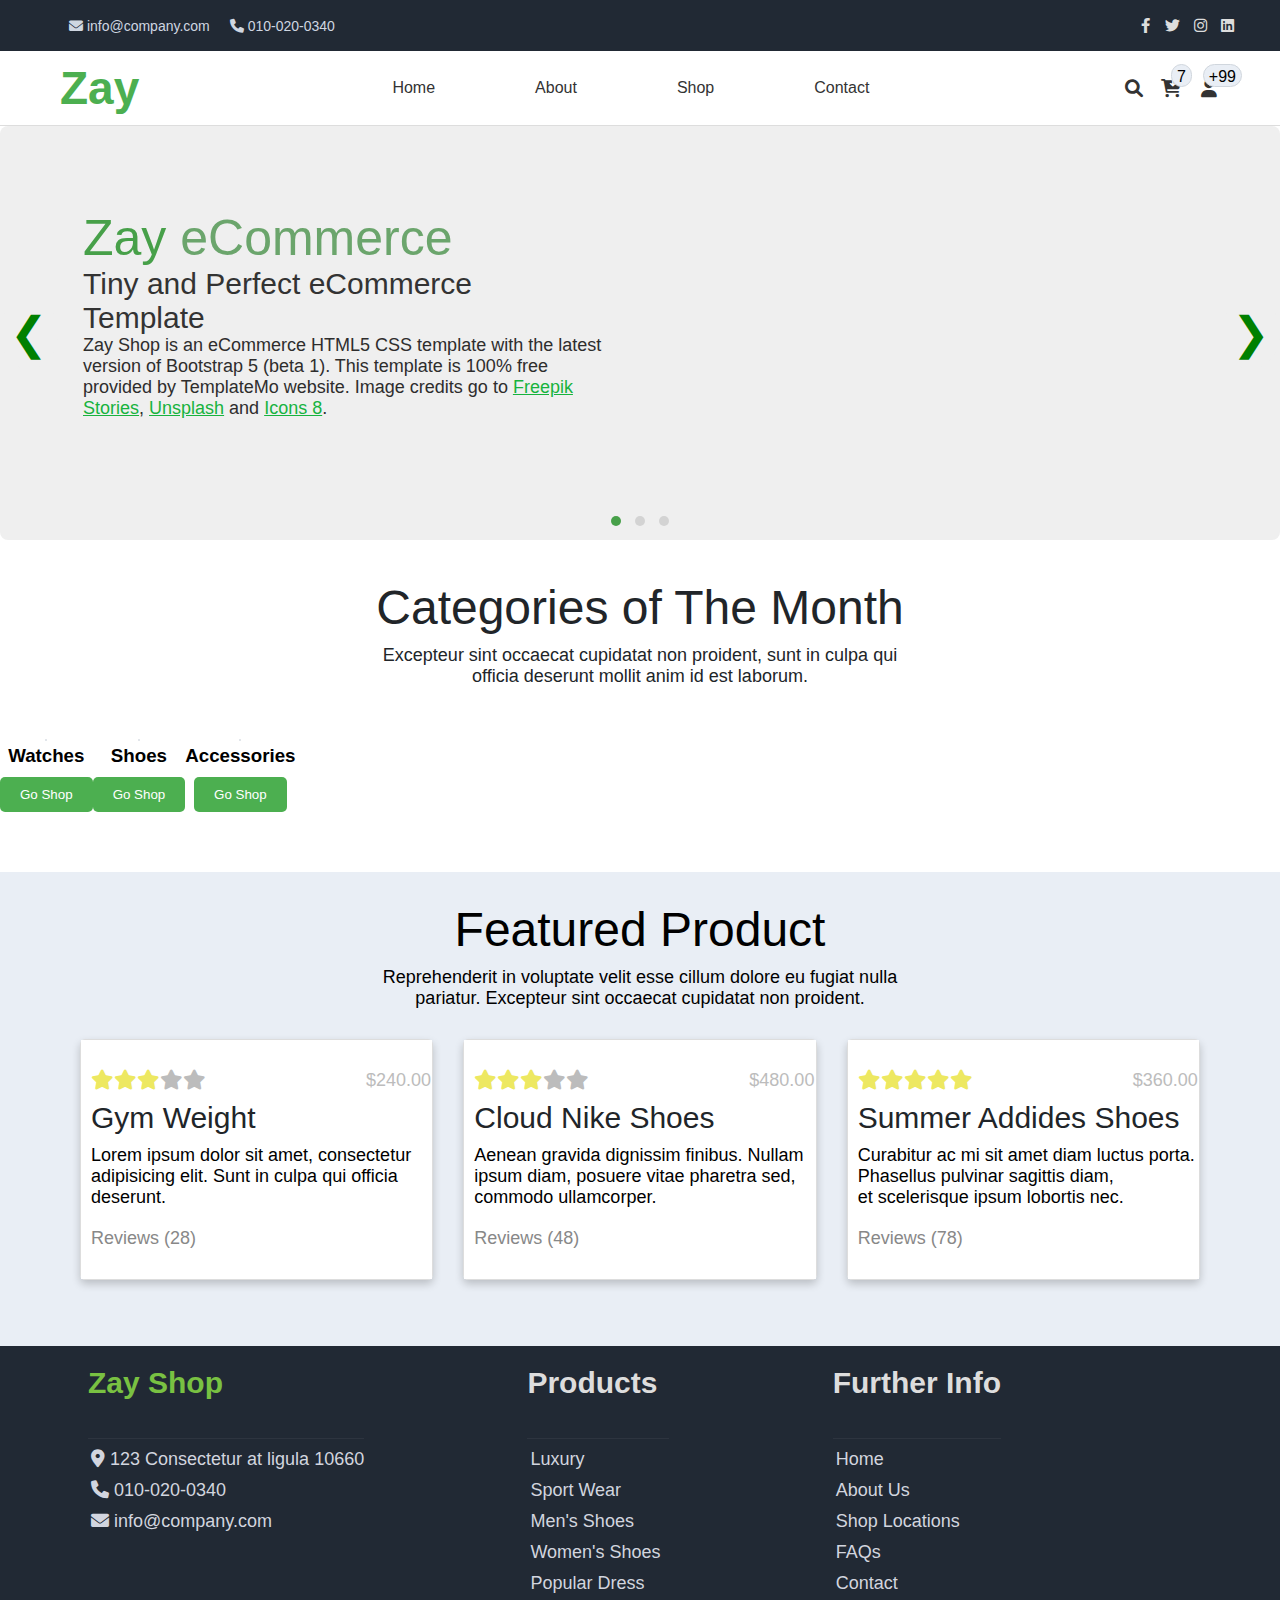
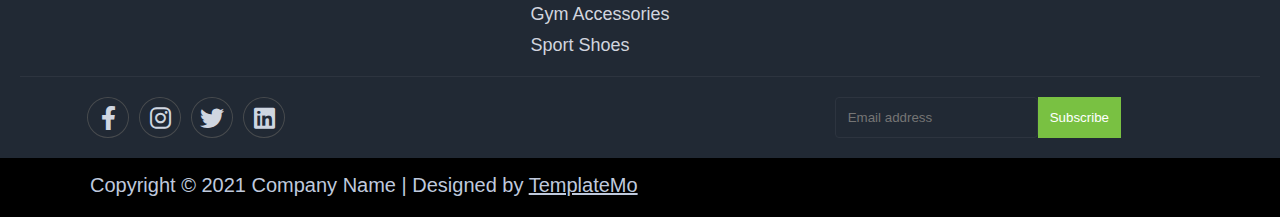
==== index.html @ d22478aa "Add files via upload" ====
<!DOCTYPE html>
<html lang="en">

<head>
    <meta charset="UTF-8">
    <meta name="viewport" content="width=device-width, initial-scale=1.0">
    <title> Zay Product Showcase</title>
    <link rel="stylesheet" href="style.css">
    <link rel="stylesheet" href="https://cdnjs.cloudflare.com/ajax/libs/font-awesome/6.0.0-beta3/css/all.min.css ">
</head>

<body>
    <!-- top Bar start -->
    <div class="top-bar">
        <div class="contact-info">
            <span class="email"><i class="fas fa-envelope"></i> info@company.com</span>
            <span class="phone"><i class="fas fa-phone"></i> 010-020-0340</span>
        </div>
        <div class="social-icons">
            <i class="fab fa-facebook-f"></i>
            <i class="fab fa-twitter"></i>
            <i class="fab fa-instagram"></i>
            <i class="fab fa-linkedin"></i>
        </div>
    </div>
    <!-- top Bar end -->


    <!-- nav Bar start -->
    <nav class="navbar">
        <div class="logo">Zay</div>
        <ul class="nav-links">
            <li><a href="#">Home</a></li>
            <li><a href="#">About</a></li>
            <li><a href="#">Shop</a></li>
            <li><a href="#">Contact</a></li>
        </ul>
        <div class="nav-icons">
            <span class="fa fa-fw fa-search"></i></span>
            <span class="num  rounded-circle">7</span>
            <span class="fa fa-fw fa-cart-arrow-down"></span>
            <span class="nine  rounded-circle">+99</span>
            <span class="fa fa-fw fa-user"></span>
         


        </div>
    </nav>
    <!-- nav Bar end -->

    <!-- carousel start-->
    <div class="carousel-container">
        <div class="carousel-slide" id="Slide">
            <div class="carousel">
                <div class="zay">
                    <h1>Zay <span> eCommerce</span></h1>
                    <h2>Tiny and Perfect eCommerce <br>Template</h2>
                    <p>Zay Shop is an eCommerce HTML5 CSS template with the latest <br>version of Bootstrap 5 (beta 1).
                        This
                        template is 100% free<br> provided by TemplateMo website. Image credits go to <a
                            href="#">Freepik<br>
                            Stories</a>, <a href="#">Unsplash</a> and <a href="#">Icons 8</a>.</p>
                </div>
                <div class="carousel-image">
                    <img src="C:\zay\img\banner_img_01 (2).jpg" alt="">
                </div>
            </div>
            <div class="carousel">
                <div class="zay">
                    <h1>Repr in voluptate</h1>
                    <h2>Ullamco laboris nisi ut</h2>
                    <p>We bring you 100% free CSS templates for your websites. If you wish to support TemplateMo, please
                        make a small contribution via PayPal or tell your friends about our website. Thank you.</p>
                </div>
                <div class="carousel-image">
                    <img src="C:\zay\img\banner_img_01 (2).jpg" alt="Product 3">
                </div>
            </div>
            <div class="carousel">
                <div class="zay">
                    <h1>Repr in voluptate</h1>
                    <h2>Ullamco laboris nisi ut</h2>
                    <p>We bring you 100% free CSS templates for your websites. If you wish to support TemplateMo, please
                        make a small contribution via PayPal or tell your friends about our website. Thank you.</p>
                </div>
                <div class="carousel-image">
                    <img src="C:\zay\img\banner_img_01 (2).jpg" alt="Product 3">
                </div>
            </div>
        </div>
        <div class="carousel-nav">
            <button onclick="prevSlide()">&#10094;</button>
            <button onclick="nextSlide()">&#10095;</button>
        </div>
        <div class="carousel-dots">
            <span class="dot active-dot" onclick="moveToSlide(0)"></span>
            <span class="dot" onclick="moveToSlide(1)"></span>
            <span class="dot" onclick="moveToSlide(2)"></span>
        </div>
    </div>
    <!-- carousel end -->

    <!-- month start -->
    <div class="container">
        <div class="month">
            <h1>Categories of The Month</h1>
            <p>Excepteur sint occaecat cupidatat non proident, sunt in
                culpa qui <br>
                officia deserunt mollit anim id est laborum.</p>
        </div>
        <div class="cont ">
            <div class="watch">
                <img src="C:\zay\img\category_img_01.jpg" alt="" class="rounded-circle  img-fluid border">
                <h3>Watches</h3>
                <button class="button">Go Shop</button>
            </div>
            <div class="shoe">
                <img src="C:\zay\img\category_img_02.jpg" alt="" class="rounded-circle  img-fluid border">
                <h3>Shoes</h3>
                <button class="button">Go Shop</button>
            </div>
            <div class="accces">
                <img src="C:\zay\img\category_img_03.jpg" alt="" class="rounded-circle  img-fluid border">
                <h3>Accessories</h3>
                <button class="button">Go Shop</button>
            </div>
        </div>
    </div>
    <!-- month end-->

    <!-- cards start-->
    <div class="container">
        <div class="Featured">
            <div class="sint">
                <h1>
                    Featured
                    Product</h1>
                <p>Reprehenderit in voluptate velit esse cillum dolore eu
                    fugiat nulla <br> pariatur. Excepteur sint occaecat
                    cupidatat non proident.</p>
                <div class="card-container">
                    <div class="card">
                        <img src="C:\zay\img\feature_prod_01.jpg" alt="">
                        <div class="card-body">
                            <div class="stars">
                                <i class="fas fa-star"></i>
                                <i class="fas fa-star"></i>
                                <i class="fas fa-star"></i>
                                <i class="fas fa-star" style="color:#bcbcbc"></i>
                                <i class="fas fa-star" style="color:#bcbcbc"></i>
                                <p>$240.00</p>
                            </div>
                           
                            <h2 class="card-title">Gym Weight</h2>
                            <p class="card-text">Lorem ipsum dolor sit amet, consectetur adipisicing elit. Sunt in
                                culpa
                                qui
                                officia deserunt.</p>
                            <p class="card-reviews">Reviews (28)</p>
                        </div>
                    </div>
                    <div class="card">
                        <img src="C:\zay\img\feature_prod_02.jpg" alt="">
                        <div class="card-body">
                            <div class="stars">
                                <i class="fas fa-star"></i>
                                <i class="fas fa-star"></i>
                                <i class="fas fa-star"></i>
                                <i class="fas fa-star" style="color:#bcbcbc"></i>
                                <i class="fas fa-star" style="color:#bcbcbc;"></i>
                                <p>$480.00</p>
                            </div>
                            <h2 class="card-title">Cloud Nike Shoes</h2>

                            <p class="card-text">Aenean gravida dignissim finibus. Nullam ipsum diam, posuere vitae
                                pharetra
                                sed, commodo ullamcorper.</p>
                            <p class="card-reviews">Reviews (48)</p>
                        </div>
                    </div>
                    <div class="card">
                        <img src="C:\zay\img\feature_prod_03.jpg" alt="">
                        <div class="card-body">
                            <div class="stars">
                                <i class="fas fa-star"></i>
                                <i class="fas fa-star"></i>
                                <i class="fas fa-star"></i>
                                <i class="fas fa-star" ></i>
                                <i class="fas fa-star" ></i>
                                <p>$360.00</p>
                            </div>
                            <h2 class="card-title">Summer Addides Shoes</h2>

                            <p class="card-text">Curabitur ac mi sit amet diam luctus porta. Phasellus pulvinar sagittis
                                diam,<br> et scelerisque ipsum lobortis nec.</p>
                            <p class="card-reviews">Reviews (78)</p>
                        </div>
                    </div>

                </div>
            </div>
        </div>
    </div>
    </div>
    <!-- cards end -->

    <!-- footer start -->
    <footer class="footer">
        <div class="footer-container">
            <div class="footer-section">
                <h3>Zay Shop</h3>
                <ul>
                    <li><i class="fas fa-map-marker-alt"></i> 123 Consectetur at ligula 10660</li>
                    <li><i class="fas fa-phone"></i> 010-020-0340</li>
                    <li><i class="fas fa-envelope"></i> info@company.com</li>
                </ul>
            </div>
            <div class="footer-section">
                <h2>Products</h2>
                <ul>
                    <li>Luxury</li>
                    <li>Sport Wear</li>
                    <li>Men's Shoes</li>
                    <li>Women's Shoes</li>
                    <li>Popular Dress</li>
                    <li>Gym Accessories</li>
                    <li>Sport Shoes</li>
                </ul>
            </div>
            <div class="footer-section">
                <h2>Further Info</h2>
                <ul>
                    <li>Home</li>
                    <li>About Us</li>
                    <li>Shop Locations</li>
                    <li>FAQs</li>
                    <li>Contact</li>
                </ul>
            </div>
        </div>
        <div class="footer-bottom">
            <div class="footer-icons">
                <ul>
                    <li class=" rounded-circle ">
                        <a href="#"><i class="fab fa-facebook-f fa-lg fa-fw"></i></a>
                    </li>
                    <li class=" rounded-circle ">
                        <a href="#"><i class="fab fa-instagram fa-lg fa-fw"></i></a>
                    </li>
                    <li class=" rounded-circle ">
                        <a href="#"><i class="fab fa-twitter fa-lg fa-fw"></i></a>
                    </li>
                    <li class=" rounded-circle ">
                        <a href="#"><i class="fab fa-linkedin fa-lg fa-fw"></i></a>
                    </li>
                </ul>
            </div>
            <div class="letter">
                <input type="email" placeholder="Email address">
                <button>Subscribe</button>
            </div>
        </div>
    </footer>
    <div class="copy">
        <p>Copyright © 2021 Company Name | Designed by <a href="#">TemplateMo</a></p>
    </div>
    <!-- footer end -->


        <script>
        let currentIndex = 0;
        const slides = document.querySelectorAll('.carousel');
        const dots = document.querySelectorAll('.dot');

        function updateSlide() {
            document.getElementById('Slide').style.transform = `translateX(-${currentIndex * 100}%)`;
            dots.forEach((dot, index) => dot.classList.toggle('active-dot', index === currentIndex));
        }

        function nextSlide() {
            currentIndex = (currentIndex + 1) % slides.length;
            updateSlide();
        }

        function prevSlide() {
            currentIndex = (currentIndex - 1) % slides.length;
            updateSlide();
        }

        function moveToSlide(index) {
            currentIndex = index;
            updateSlide();
        }

       
        // setInterval(nextSlide, 5000);
    </script>

</body>

</html>
---- style.css ----
* {
    margin: 0;
    padding: 0;
}


     

body {
    font-family: Arial, sans-serif;
    box-sizing: border-box;
}


.top-bar {
    background-color: #212934;
    color: #666;
    padding: 17px;
    display: flex;
    justify-content: space-between;
    align-items: center;
    font-size: 14px;
    padding-left: 69px;
    padding-right: 36px;
}

.contact-info {
    display: flex;
    gap: 20px;
}

.contact-info .email,
.contact-info .phone {
    color: #cfd6e1;
}

.social-icons {
    color: #fff;
    margin-left: 15px;
    font-size: 15px;
    text-decoration: none;
}

.social-icons i {
    color: #ddd;

    margin-right: 10px;
    cursor: pointer;
}

.social-icons i:hover {
    color: #79c142;
}




.navbar {
    background-color: #fff;
    padding: 10px 20px;
    display: flex;
    justify-content: space-between;
    align-items: center;
    border-bottom: 1px solid #ddd;
}

.logo {
    color: #4CAF50;
    font-size: 46px;
    font-weight: bold;
    padding-left: 40px;
}

.nav-links {
    list-style: none;
    display: flex;
    gap: 100px;
}

.nav-links li a {
    text-decoration: none;
    color: #333;
    font-size: 16px;
}

.nav-links li a:hover {
    color: #17b33e;
}

.nav-icons {
    display: flex;
    gap: 15px;
    padding-right: 40px;
}

.search-icon,
.cart-icon,
.fa {
    font-weight: 900;
    font-size: 18px;
    color: #333;
    cursor: pointer;
}


.carousel-container {
    position: relative;
    width: 100%;
    max-width: 1000%;
    overflow: hidden;
    background-color: #efefef;
    border-radius: 8px;
   
}

.carousel-slide {
    display: flex;
    transition: transform 0.5s ease-in-out;
}

.carousel {
    min-width: 100%;
    display: flex;
    align-items: center;
    padding: 20px;
}

.zay {
    width: 50%;
    padding: 63px;
    text-align: left;
    align-items: center;

}

.zay h1 {
    font-size: 50px;
    color: #47A049;
    font-weight: lighter;
    margin: 0px;
}

.zay h1 span {
    font-size: 50px;
    color: #6ba56c;
    font-weight: lighter;
}

.zay h2 {
    font-size: 30px;
    color: #333333;
    font-weight: 300;
    margin: 0px;
}

.zay p {
    color: #2e2d2d;
    font-size: 18px;
    font-weight: 300;
}

.zay a {
    color: #17b33e;
}

.carousel-image {
    width: 50%;
    text-align: center;
}

.carousel-image img {
    width: 80%;
    border-radius: 5px;
}

.carousel-nav {
    position: absolute;
    top: 50%;
    width: 100%;
    display: flex;
    justify-content: space-between;
    transform: translateY(-50%);
}

.carousel-nav button {
    font-size: 2.8em;
    font-weight: 100;
    color: green;
    border: none;
    padding: 10px;
    cursor: pointer;
    border-radius: 50%;
}

.carousel-nav button:hover {
    color: #91dfa5;
}

.carousel-dots {
    text-align: center;
    padding: 10px;
}

.dot {
    height: 10px;
    width: 10px;
    margin: 0 5px;
    background-color: #d3d3d3;
    border-radius: 50%;
    display: inline-block;
    cursor: pointer;
}

.active-dot {
    background-color: #47A049;
}


.month {
    text-align: center;
    padding-top: 40px;
}

.month h1 {

    font-size: 48px;
    font-weight: 200;
    margin-bottom: 10px;
    color: #212529;

}

.month p {
    text-align: center;
    font-size: 18px;
    color: #212529;

}

.cont {
    display: flex;
    margin-top: 40px;
    text-align: center;
}

.button {
    margin-top: 10px;
    padding: 10px 20px;
    background-color: #4CAF50;
    color: white;
    border: none;
    border-radius: 5px;
    cursor: pointer;
}

.button:hover {
    background-color: #45a049;
}

.rounded-circle {
    border-radius: 50%;
    border: 1px solid#d0d6dd
}

.img-fluid {
    max-width: 60%;
    height: auto;
}


.sint {
    text-align: center;
    margin-top: 50px;
    background-color: #e9eef5;
    padding-top: 30px;
}

.sint h1 {
    font-size: 48px;
    font-weight: 200;
    margin-bottom: 10px;
}

.sint p {
    font-size: 18px;
}

.card-container {
    display: flex;
    padding-left: 50px;
    gap: 30px;
    text-align: center;
    margin-left: 50px;
    margin-right: 50px;
    padding: 30px;
    background-color: #e9eef5;
    padding-bottom: 66px;
}

.card {
    width: 100%;
    border: 1px solid #ddd;
    border-radius: 5px;
    box-shadow: 0 4px 8px rgba(0, 0, 0, 0.2);
    display: flex;
    justify-content: space-around;
    text-align: center;
    flex-wrap: wrap;
}

.card-body {
    background-color: white;
}

.Featured {
    padding-top: 10px;
    margin-bottom: 0px;
}

.card img {
    width: 100%;
    height: auto;
}

.card-title {
    font-size: 30px;
    margin: 10px 0;
    text-align: left;
    margin-left: 10px;
    font-weight: 300;
    color: #212529;
    font-weight: 300;
  
}

.stars p {
    color: #bcbcbc;
    font-size: 18px;
    font-weight: 300;
    text-align: right;
    display: flex;
    margin: 0px;
    padding-left: 160px;
}

.card-text {
    margin: 10px 0;
    padding-bottom: 10px;
    text-align: left;
    margin-left: 10px;
    font-family: 'Roboto', sans-serif;
    font-size: 18px !important;
    font-weight: 300 !important;
}

.card-reviews {
    font-size: 0.9em;
    color: #888;
    margin-top: 5px;
    padding-bottom: 30px;
    text-align: left;
    margin-left: 10px;
}

.stars {
    color: #ede861;
    display: flex;
    margin-left: 10px;
    padding-top: 30px;
    font-size: 20px;

}

.stars .far {
    color: #333;
    display: flex;
    margin-left: 10px;
    padding-top: 30px;
    font-size: 20px;
}


.footer {
    background-color: #212934;
    color: #ddd;
    padding: 20px;
    font-family: Arial, sans-serif;
}

.footer-container {
    display: flex;
    justify-content: space-between;
    padding-bottom: 20px;
    border-bottom: 1px solid #2d343f;
    padding-left: 68px;
    padding-right: 259px;
    font-size: 20px;
}

.footer-section {
    display: flex;
    flex-direction: column;
}

.footer-section h3 {
    color: #79c142;
    padding-top: 0px;
    border-bottom: 1px solid #2d343f;
    padding-bottom: 38px;
    font-size: 30px;

}

.footer-section h2 {
    border-bottom: 1px solid#2d343f;
    padding-bottom: 38px;
}

.footer-section ul li {
    color: #d2d5df;
    font-size: 18px;
    list-style: none;
    font-weight: 300;
    padding-top: 10px;
}

.footer-section ul {
   
    font-size: 18px;
    padding-left: 3px;
}

.footer-bottom {
    display: flex;
    justify-content: space-between;
    align-items: center;
    padding-top: 20px;
    padding-left: 57px;
}

.footer-icons i {
    color: #cfd6e1;
    font-size: 24px;
    margin-right: 5px;
    margin-left: 5px;
    cursor: pointer;
    text-align: center;
}

.footer-icons ul {
    display: flex;
    list-style: none;
    padding-left: 10px;
    gap: 10px;
}

.footer-icons li:hover {
    background-color: white;
}

.footer-icons i:hover {
    color: black;
}

.footer-icons li {
    border: 1px solid #484b4e;
    width: 25%;
    line-height: 212%;
    padding-top: 5px;

}

.letter {
    display: flex;
    padding-right: 139px;
}

.letter input {
    padding: 12px;
    border-radius: 4px;
    outline: none;
    background-color: #212934;
    border: 1px solid #2d343f;
}

.letter button {
    padding: 8px 12px;
    background-color: #79c142;
    border: none;
    color: white;
    cursor: pointer;
}

.letter button:hover {
    background-color: #5a9d32;
}

.copy {
    text-align: left;
    width: 100%;
    padding-top: 16px;
    padding-bottom: 20px;
    padding-left: 90px;
    background-color: black;
    color: #bfc9dd;
    margin: 0px;
    font-size: 20px;
}

.copy a {
    color: #bfc9dd;
}

.copy a:hover {
    color: #265a33;
}




.num {
    position: absolute;
    top: 64px;
    right: 88px;
    background-color: #e9eef5;
    border-radius: 50px;
    padding-left:5px ;
    padding-right: 5px;
    padding-top:3px ;
}
.nine{
    position: absolute;
    top: 64px;
    right: 38px;
    background-color: #e9eef5;
    border-radius: 50px;
    padding-left:5px ;
    padding-right: 5px;
    padding-top:3px ;
}
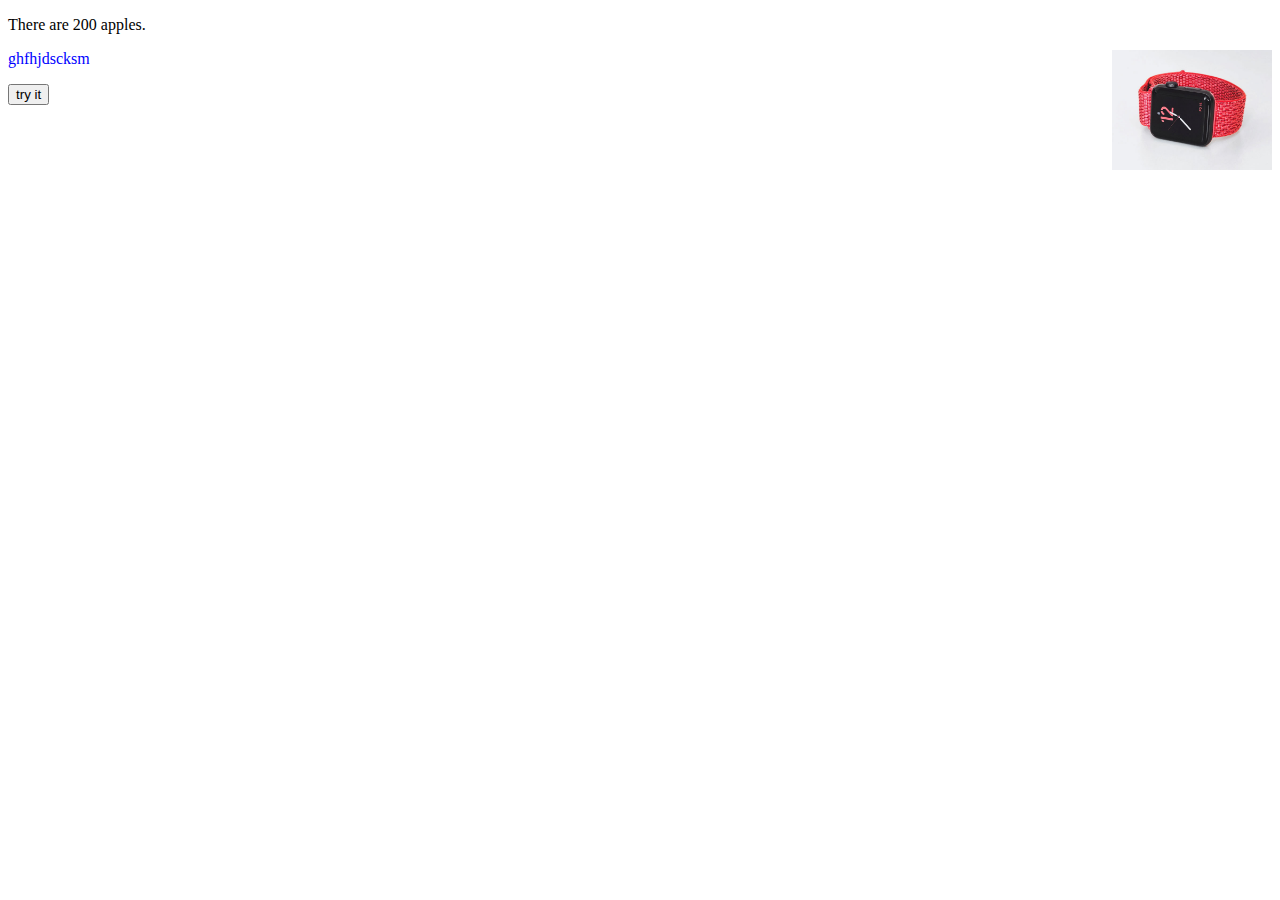
==== commit 793f2041: "inital commit" ====
--- a/index.html
+++ b/index.html
@@ -1,301 +1,432 @@
-<!DOCTYPE html>
-<html lang="en">
-
-<head>
-    <meta charset="UTF-8">
-    <meta name="viewport" content="width=device-width, initial-scale=1.0">
-    <title> Zay Product Showcase</title>
-    <link rel="stylesheet" href="style.css">
-    <link rel="stylesheet" href="https://cdnjs.cloudflare.com/ajax/libs/font-awesome/6.0.0-beta3/css/all.min.css ">
-</head>
-
-<body>
-    <!-- top Bar start -->
-    <div class="top-bar">
-        <div class="contact-info">
-            <span class="email"><i class="fas fa-envelope"></i> info@company.com</span>
-            <span class="phone"><i class="fas fa-phone"></i> 010-020-0340</span>
-        </div>
-        <div class="social-icons">
-            <i class="fab fa-facebook-f"></i>
-            <i class="fab fa-twitter"></i>
-            <i class="fab fa-instagram"></i>
-            <i class="fab fa-linkedin"></i>
-        </div>
-    </div>
-    <!-- top Bar end -->
-
-
-    <!-- nav Bar start -->
-    <nav class="navbar">
-        <div class="logo">Zay</div>
-        <ul class="nav-links">
-            <li><a href="#">Home</a></li>
-            <li><a href="#">About</a></li>
-            <li><a href="#">Shop</a></li>
-            <li><a href="#">Contact</a></li>
-        </ul>
-        <div class="nav-icons">
-            <span class="fa fa-fw fa-search"></i></span>
-            <span class="num  rounded-circle">7</span>
-            <span class="fa fa-fw fa-cart-arrow-down"></span>
-            <span class="nine  rounded-circle">+99</span>
-            <span class="fa fa-fw fa-user"></span>
-         
-
-
-        </div>
-    </nav>
-    <!-- nav Bar end -->
-
-    <!-- carousel start-->
-    <div class="carousel-container">
-        <div class="carousel-slide" id="Slide">
-            <div class="carousel">
-                <div class="zay">
-                    <h1>Zay <span> eCommerce</span></h1>
-                    <h2>Tiny and Perfect eCommerce <br>Template</h2>
-                    <p>Zay Shop is an eCommerce HTML5 CSS template with the latest <br>version of Bootstrap 5 (beta 1).
-                        This
-                        template is 100% free<br> provided by TemplateMo website. Image credits go to <a
-                            href="#">Freepik<br>
-                            Stories</a>, <a href="#">Unsplash</a> and <a href="#">Icons 8</a>.</p>
-                </div>
-                <div class="carousel-image">
-                    <img src="C:\zay\img\banner_img_01 (2).jpg" alt="">
-                </div>
-            </div>
-            <div class="carousel">
-                <div class="zay">
-                    <h1>Repr in voluptate</h1>
-                    <h2>Ullamco laboris nisi ut</h2>
-                    <p>We bring you 100% free CSS templates for your websites. If you wish to support TemplateMo, please
-                        make a small contribution via PayPal or tell your friends about our website. Thank you.</p>
-                </div>
-                <div class="carousel-image">
-                    <img src="C:\zay\img\banner_img_01 (2).jpg" alt="Product 3">
-                </div>
-            </div>
-            <div class="carousel">
-                <div class="zay">
-                    <h1>Repr in voluptate</h1>
-                    <h2>Ullamco laboris nisi ut</h2>
-                    <p>We bring you 100% free CSS templates for your websites. If you wish to support TemplateMo, please
-                        make a small contribution via PayPal or tell your friends about our website. Thank you.</p>
-                </div>
-                <div class="carousel-image">
-                    <img src="C:\zay\img\banner_img_01 (2).jpg" alt="Product 3">
-                </div>
-            </div>
-        </div>
-        <div class="carousel-nav">
-            <button onclick="prevSlide()">&#10094;</button>
-            <button onclick="nextSlide()">&#10095;</button>
-        </div>
-        <div class="carousel-dots">
-            <span class="dot active-dot" onclick="moveToSlide(0)"></span>
-            <span class="dot" onclick="moveToSlide(1)"></span>
-            <span class="dot" onclick="moveToSlide(2)"></span>
-        </div>
-    </div>
-    <!-- carousel end -->
-
-    <!-- month start -->
-    <div class="container">
-        <div class="month">
-            <h1>Categories of The Month</h1>
-            <p>Excepteur sint occaecat cupidatat non proident, sunt in
-                culpa qui <br>
-                officia deserunt mollit anim id est laborum.</p>
-        </div>
-        <div class="cont ">
-            <div class="watch">
-                <img src="C:\zay\img\category_img_01.jpg" alt="" class="rounded-circle  img-fluid border">
-                <h3>Watches</h3>
-                <button class="button">Go Shop</button>
-            </div>
-            <div class="shoe">
-                <img src="C:\zay\img\category_img_02.jpg" alt="" class="rounded-circle  img-fluid border">
-                <h3>Shoes</h3>
-                <button class="button">Go Shop</button>
-            </div>
-            <div class="accces">
-                <img src="C:\zay\img\category_img_03.jpg" alt="" class="rounded-circle  img-fluid border">
-                <h3>Accessories</h3>
-                <button class="button">Go Shop</button>
-            </div>
-        </div>
-    </div>
-    <!-- month end-->
-
-    <!-- cards start-->
-    <div class="container">
-        <div class="Featured">
-            <div class="sint">
-                <h1>
-                    Featured
-                    Product</h1>
-                <p>Reprehenderit in voluptate velit esse cillum dolore eu
-                    fugiat nulla <br> pariatur. Excepteur sint occaecat
-                    cupidatat non proident.</p>
-                <div class="card-container">
-                    <div class="card">
-                        <img src="C:\zay\img\feature_prod_01.jpg" alt="">
-                        <div class="card-body">
-                            <div class="stars">
-                                <i class="fas fa-star"></i>
-                                <i class="fas fa-star"></i>
-                                <i class="fas fa-star"></i>
-                                <i class="fas fa-star" style="color:#bcbcbc"></i>
-                                <i class="fas fa-star" style="color:#bcbcbc"></i>
-                                <p>$240.00</p>
-                            </div>
-                           
-                            <h2 class="card-title">Gym Weight</h2>
-                            <p class="card-text">Lorem ipsum dolor sit amet, consectetur adipisicing elit. Sunt in
-                                culpa
-                                qui
-                                officia deserunt.</p>
-                            <p class="card-reviews">Reviews (28)</p>
-                        </div>
-                    </div>
-                    <div class="card">
-                        <img src="C:\zay\img\feature_prod_02.jpg" alt="">
-                        <div class="card-body">
-                            <div class="stars">
-                                <i class="fas fa-star"></i>
-                                <i class="fas fa-star"></i>
-                                <i class="fas fa-star"></i>
-                                <i class="fas fa-star" style="color:#bcbcbc"></i>
-                                <i class="fas fa-star" style="color:#bcbcbc;"></i>
-                                <p>$480.00</p>
-                            </div>
-                            <h2 class="card-title">Cloud Nike Shoes</h2>
-
-                            <p class="card-text">Aenean gravida dignissim finibus. Nullam ipsum diam, posuere vitae
-                                pharetra
-                                sed, commodo ullamcorper.</p>
-                            <p class="card-reviews">Reviews (48)</p>
-                        </div>
-                    </div>
-                    <div class="card">
-                        <img src="C:\zay\img\feature_prod_03.jpg" alt="">
-                        <div class="card-body">
-                            <div class="stars">
-                                <i class="fas fa-star"></i>
-                                <i class="fas fa-star"></i>
-                                <i class="fas fa-star"></i>
-                                <i class="fas fa-star" ></i>
-                                <i class="fas fa-star" ></i>
-                                <p>$360.00</p>
-                            </div>
-                            <h2 class="card-title">Summer Addides Shoes</h2>
-
-                            <p class="card-text">Curabitur ac mi sit amet diam luctus porta. Phasellus pulvinar sagittis
-                                diam,<br> et scelerisque ipsum lobortis nec.</p>
-                            <p class="card-reviews">Reviews (78)</p>
-                        </div>
-                    </div>
-
-                </div>
-            </div>
-        </div>
-    </div>
-    </div>
-    <!-- cards end -->
-
-    <!-- footer start -->
-    <footer class="footer">
-        <div class="footer-container">
-            <div class="footer-section">
-                <h3>Zay Shop</h3>
-                <ul>
-                    <li><i class="fas fa-map-marker-alt"></i> 123 Consectetur at ligula 10660</li>
-                    <li><i class="fas fa-phone"></i> 010-020-0340</li>
-                    <li><i class="fas fa-envelope"></i> info@company.com</li>
-                </ul>
-            </div>
-            <div class="footer-section">
-                <h2>Products</h2>
-                <ul>
-                    <li>Luxury</li>
-                    <li>Sport Wear</li>
-                    <li>Men's Shoes</li>
-                    <li>Women's Shoes</li>
-                    <li>Popular Dress</li>
-                    <li>Gym Accessories</li>
-                    <li>Sport Shoes</li>
-                </ul>
-            </div>
-            <div class="footer-section">
-                <h2>Further Info</h2>
-                <ul>
-                    <li>Home</li>
-                    <li>About Us</li>
-                    <li>Shop Locations</li>
-                    <li>FAQs</li>
-                    <li>Contact</li>
-                </ul>
-            </div>
-        </div>
-        <div class="footer-bottom">
-            <div class="footer-icons">
-                <ul>
-                    <li class=" rounded-circle ">
-                        <a href="#"><i class="fab fa-facebook-f fa-lg fa-fw"></i></a>
-                    </li>
-                    <li class=" rounded-circle ">
-                        <a href="#"><i class="fab fa-instagram fa-lg fa-fw"></i></a>
-                    </li>
-                    <li class=" rounded-circle ">
-                        <a href="#"><i class="fab fa-twitter fa-lg fa-fw"></i></a>
-                    </li>
-                    <li class=" rounded-circle ">
-                        <a href="#"><i class="fab fa-linkedin fa-lg fa-fw"></i></a>
-                    </li>
-                </ul>
-            </div>
-            <div class="letter">
-                <input type="email" placeholder="Email address">
-                <button>Subscribe</button>
-            </div>
-        </div>
-    </footer>
-    <div class="copy">
-        <p>Copyright © 2021 Company Name | Designed by <a href="#">TemplateMo</a></p>
-    </div>
-    <!-- footer end -->
-
-
-        <script>
-        let currentIndex = 0;
-        const slides = document.querySelectorAll('.carousel');
-        const dots = document.querySelectorAll('.dot');
-
-        function updateSlide() {
-            document.getElementById('Slide').style.transform = `translateX(-${currentIndex * 100}%)`;
-            dots.forEach((dot, index) => dot.classList.toggle('active-dot', index === currentIndex));
-        }
-
-        function nextSlide() {
-            currentIndex = (currentIndex + 1) % slides.length;
-            updateSlide();
-        }
-
-        function prevSlide() {
-            currentIndex = (currentIndex - 1) % slides.length;
-            updateSlide();
-        }
-
-        function moveToSlide(index) {
-            currentIndex = index;
-            updateSlide();
-        }
-
-       
-        // setInterval(nextSlide, 5000);
-    </script>
-
-</body>
-
+<!DOCTYPE html>
+<html>
+
+<head>
+    <title>second task</title>
+    <link rel="stylesheet" href="style.css">
+</head>
+
+<body>
+ 
+    <!-- <h1 style="background-color:rgb(197, 226, 230); text-align: center;"> <i>second</i> task</h1>
+    <p style="text-align: center;">This is <u>HTML (HyperText Markup Language)</u> is the standard markup language
+        paragraph</p>
+
+    <div class="Category">
+        <h2><i>table</i></h2>
+        <div class="tab">
+            <table border="1">
+                <caption style="font-size: large;"><b>table</b></caption>
+                <tr>
+                    <th>Product</th>
+                    <th>Category</th>
+                    <th>Price</th>
+                </tr>
+                <tr>
+                    <td>Laptop</td>
+                    <td>Electronics</td>
+                    <td>$800</td>
+                </tr>
+                <tr>
+                    <td>Bookshelf</td>
+                    <td>Furniture</td>
+                    <td>$150</td>
+                </tr>
+                <tr>
+                    <td>Coffee Maker</td>
+                    <td>Appliances</td>
+                    <td>$50</td>
+                </tr>
+
+            </table>
+            <div class="para">
+                <h2>What is HTML Tables</h2>
+                <p>An HTML Table is an arrangement of data<br> in rows and columns in tabular format.<br> Tables are
+                    useful for various tasks,<br> such as presenting text information and numerical data.<br> A table is
+                    a useful tool for quickly and easily finding<br> connections between different types of data.<br>
+                    Tables are also used to create databases.</p>
+            </div>
+        </div>
+    </div>
+    <div class="prod">
+
+        <a href="c:\zay\index.html"> <img src="c:\zay\img\feature_prod_01.jpg" alt="" width="300" height="300"
+                border="1" /><br /></a>
+
+        <img src="c:\zay\img\feature_prod_02.jpg" alt="" width="300" height="300" border="1" usemap="#workmap" />
+        <map name="workmap">
+            <area shape="rect" coords="34,44,270,350" alt="watch" href="c:\myntra\index.html">
+        </map>
+        <br>
+        <iframe src="c:\zay\index.html"> </iframe><br /><br />
+    </div>
+
+    <div class="vid">
+        <h2>HTML Video</h2>
+        <div class="element">
+            <div class="mp4">
+                <video width="300" controls>
+                    <source src="c:\Users\SucharithaVemuri\Downloads\197564-905005767_small.mp4">
+                </video>
+            </div>
+
+            <p>The element in HTML allows you to embed video content<br> directly into web pages. It supports various
+                video
+                formats,<br> including MP4, WebM, and Ogg. In this guide,<br> we’ll learn about the key features of
+                HTML5
+                video. <br>video and audio tags are introduced in HTML5.</p>
+        </div>
+    </div>
+    <div class="list">
+        <h3 style="text-align: center;">Type of list</h3>
+        <div class="unorder">
+            <ul>
+                <li>HTML</li>
+                <li>CSS</li>
+                <li>JavaScript</li>
+                <li>Java</li>
+                <li>JavaFX</li>
+            </ul>
+            <ol>
+                <li>HTML</li>
+                <li>CSS</li>
+                <li>JavaScript</li>
+                <li>Java</li>
+                <li>JavaFX</li>
+            </ol>
+        </div>
+
+    </div>
+
+    <form method="post" target="_blank">
+        <fieldset>
+
+            <br><br>
+
+            <label for="text">Lastname:</label>
+            <input type="text" name="lname" placeholder="enter your lname">
+            <br><br>
+            <label for="file">file:</label>
+            <input type="file" name="file"><br><br>
+
+            <label for="range">Range:</label>
+            <input type="range" name="range" min="0" max="100">
+            <br><br>
+            <label for="radio">radio:</label><br>
+            <input type="radio" name="lang" value="HTML">
+            <label for="html">HTML</label><br>
+            <input type="radio" name="lang" value="CSS">
+            <label for="css">CSS</label><br>
+            <input type="radio" name="lang" value="JavaScript">
+            <label for="javascript">JavaScript</label>
+            <br>
+            <br>
+            <label for="checkbox">Checkbox:</label><br>
+            <input type="checkbox" name="html">
+            <label for="html">HTML</label><br>
+            <input type="checkbox" name="css">
+            <label for="css"> CSS</label><br>
+            <input type="checkbox" name="javascript">
+            <label for="javascript">javascript</label><br><br>
+            <br>
+            <label for="datetime">Datetime-local:</label>
+            <input type="datetime-local" name="datetime">
+            <br><br>
+
+            <label for="fruits">Fruits:</label>
+            <input type="text" list="fruits">
+            <datalist id='fruits'>
+                <option value="Apple"></option>
+                <option value="Banana"></option>
+                <option value="Orange"></option>
+                <option value="Grapes"></option>
+                <option value="Pears"></option>
+            </datalist>
+            <br>
+            <br>
+            <textarea name="html" rows="4" cols="50">text area box </textarea>
+            <br><br>
+            <a href="C:\second task\index.html"><button type="button">submit</button></a>
+            <a href="C:\second task\login.html"> <button type="button">reset</button></a></a>
+        </fieldset>
+    </form>
+    <div class="mail">
+        email to <a href="mailto: SVemuri332@everestdx.com">
+            Click to Send Mail
+        </a>
+    </div>
+
+    <div class="tooltip">Hover over me
+        <span class="tooltiptext">Tooltip text</span>
+    </div>
+
+
+    <p><img src="c:\zay\img\feature_prod_02.jpg" alt="" style="width:170px;height:170px;margin-left:15px;">
+        Lorem ipsum dolor sit amet, consectetur adipiscing elit. Phasellus imperdiet, nulla et dictum interdum, nisi
+        lorem egestas odio, vitae scelerisque enim ligula venenatis dolor. Maecenas nisl est, ultrices nec congue eget,
+        auctor vitae massa. Fusce luctus vestibulum augue ut aliquet. Mauris ante ligula, facilisis sed ornare eu,
+        lobortis in odio. Praesent convallis urna a lacus interdum ut hendrerit risus congue. Nunc sagittis dictum nisi,
+        sed ullamcorper ipsum dignissim ac. In at libero sed nunc venenatis imperdiet sed ornare turpis. Donec vitae dui
+        eget tellus gravida venenatis. Integer fringilla congue eros non fermentum. Sed dapibus pulvinar nibh tempor
+        porta. Cras ac leo purus. Mauris quis diam velit.</p>
+    <div class="newspaper">
+        Lorem ipsum dolor sit amet, consectetuer adipiscing elit, sed diam nonummy nibh euismod tincidunt ut laoreet
+        dolore magna aliquam erat volutpat. Ut wisi enim ad minim veniam, quis nostrud exerci tation ullamcorper
+        suscipit lobortis nisl ut aliquip ex ea commodo consequat. Duis autem vel eum iriure dolor in hendrerit in
+        vulputate velit esse molestie consequat, vel illum dolore eu feugiat nulla facilisis at vero eros et accumsan et
+        iusto odio dignissim qui blandit praesent luptatum zzril delenit augue duis dolore te feugait nulla facilisi.
+        Nam liber tempor cum soluta nobis eleifend option congue nihil imperdiet doming id quod mazim placerat facer
+        possim assum.
+    </div>
+    <div class="pagination">
+        <a href="#">&laquo;</a>
+        <a href="#">1</a>
+        <a href="#">2</a>
+        <a href="#">3</a>
+        <a href="#">4</a>
+        <a href="#">5</a>
+        <a href="#">6</a>
+        <a href="#">&raquo;</a>
+    </div> -->
+    <!-- <div class="grid">
+    <div class="iteams" id="iteams1">Dabba1</div>
+    <div class="iteams" id="iteams2" >Dabba2</div>
+    <div class="iteams">Dabba3</div>
+    <div class="iteams">Dabba4</div>
+</div> -->
+
+    <!-- <div class="header">Header</div>
+    <div class="wrapper" >
+ <div class="aside aside-1">Aside 1</div>
+ <div class="main">
+      <p>Pellentesque habitant morbi tristique senectus et netus et malesuada fames ac turpis egestas. Vestibulum tortor quam, feugiat vitae, ultricies eget, tempor sit amet, ante. Donec eu libero sit amet quam egestas semper. Aenean ultricies mi vitae est. Mauris placerat eleifend leo.</p>  
+      </div>
+    <div class="aside aside-2">Aside 2</div>
+    </div>
+    <footer class="footer">Footer</footer> -->
+
+
+    <!-- <header class="header">Header</header>
+    <div class="wrapper" >
+ <div class="aside aside-1">Aside 1</div>
+ <div class="main">
+      <p>Pellentesque habitant morbi tristique senectus et netus et malesuada fames ac turpis egestas. Vestibulum tortor quam, feugiat vitae, ultricies eget, tempor sit amet, ante. Donec eu libero sit amet quam egestas semper. Aenean ultricies mi vitae est. Mauris placerat eleifend leo.</p>  
+      </div>
+    <div class="aside aside-2">Aside 2</div>
+    </div>
+    <footer class="footer">Footer</footer> -->
+    <!-- <script>
+          let message = 'Hello!'; 
+
+alert(message); 
+    </script>  -->
+
+    <!-- <div class="okl">
+        <p>Lorem ipsum dolor sit amet consectetur adipisicing elit. Quos qui recusandae iusto, dignissimos quo aliquid ut aut natus voluptas autem aspernatur nesciunt ipsum cupiditate nobis officia, dolorum, repellendus cum at? Ad officiis vero architecto perspiciatis similique unde aut perferendis expedita illo commodi temporibus suscipit rem libero eaque eum eligendi eveniet ullam doloribus, dolorem error omnis! Est deleniti qui officiis, eligendi explicabo nobis officia odit doloremque sit, adipisci corporis ut incidunt. Cumque mollitia quia nemo totam, eum laborum itaque ipsam quidem. Placeat, temporibus! Sapiente quae, quaerat a magni eum iste laborum consectetur neque eligendi quam molestiae odio? Vitae nulla laborum porro aut sapiente vel dolore cupiditate nemo quibusdam sunt quis et, molestiae aliquam incidunt facere nisi minus ratione rerum molestias nihil repellendus blanditiis dolorem fugiat. Illum ipsam sint odio voluptate! Numquam, dolore dignissimos itaque nulla impedit deleniti alias aut totam ut sit repudiandae. Magni beatae laboriosam omnis velit perferendis natus sit iste eveniet nostrum dolores, dolorem, molestias similique. Nulla culpa repudiandae consectetur nesciunt ratione laboriosam? Sit recusandae eligendi corrupti natus accusantium rerum doloribus cupiditate totam necessitatibus aspernatur ducimus, soluta temporibus sapiente atque architecto porro velit culpa unde delectus hic error labore vero? Neque libero distinctio mollitia, voluptatum perferendis quibusdam eius non?</p>
+    </div> -->
+
+    <!-- <div class="top">Header</div>
+    <div class="test" >
+ <div class="side side-1">Aside 1</div>
+
+      <p>Pellentesque habitant morbi tristique senectus et netus et malesuada fames ac turpis egestas. Vestibulum tortor quam, feugiat vitae, ultricies eget, tempor sit amet, ante. Donec eu libero sit amet quam egestas semper. Aenean ultricies mi vitae est. Mauris placerat eleifend leo.</p>  
+     
+    <div class="aside aside-2">Aside 2</div>
+    </div>
+    <footer class="footer">Footer</footer> -->
+
+    <!-- <div class="flex">
+            <div class="item">Item 1</div>
+            <div class="item">Item 2</div>
+            <div class="item">Item 3</div>
+            <div class="item">Item 4</div>
+            <div class="item">Item 5</div>
+            <div class="item">Item 6</div>
+        </div>-->
+        <p id="demo"></p> 
+
+        <img  src="img\category_img_03.jpg" id="image" width="160" height="120">
+        <p id="demo1">ghfhjdscksm</p>
+       <button id="btn">try it</button>
+       <p id="demo2"></p>
+       <p id="demo3"></p>
+        
+
+    <script>
+document.getElementById("demo").innerHTML = "Date : " + Date();
+  document.getElementById("image").src="img/feature_prod_02.jpg";
+
+document.getElementById("demo1").style.color="blue";
+
+
+     document.getElementById("btn").addEventListener("click", displayDate);
+     function displayDate(){
+document.getElementById("demo2").innerHTML=Date();
+     }
+
+
+
+    
+
+     let mypromise=new Promise(function(resolve, reject){
+        let X = 4;
+        if(X>9){
+            resolve();
+        }else{
+            reject();
+        }
+      });
+      mypromise.
+      then(function(){
+        console.log("ok");
+      }).
+        catch(function(){
+            console.log("error");
+        });
+      
+
+      
+        // <p>The “||OR” operator is represented with two vertical line symbols:</p>
+        // alert(1 || 2);
+        // alert(2 || 3);
+        // alert(true || false);
+        // alert(false || false);
+
+        // The AND operator is represented with two ampersands &&
+        // alert(5 && 5);
+        // alert(5 && 6);
+        // alert(6 && 6);
+        // alert(false && false); 
+
+
+//         let sum = 3;
+
+// while (true) {
+
+//   let value = +prompt("Enter a number", '');
+//   if (!5) break; // (*)
+
+//   sum += value;
+
+// }
+// alert( 'Sum: ' + sum );
+
+
+// An object
+// let john = {
+//   name: "John",
+//   sayHi: function() {
+//     alert("Hi buddy!");
+//   }
+// };
+
+// john.sayHi();
+
+
+
+   //character accessing
+// let str = `Hello`;
+// alert( str[2] ); 
+// alert( str.at(1) ); 
+// alert( str[str.length -2] ); 
+// alert( str.at(-1) );
+
+
+// let str = 'Hi';
+
+// str[0] = 'h'; 
+// alert( str[0] ); 
+
+//changing the case
+// alert( 'Interface'.toUpperCase() ); // INTERFACE
+// alert( 'Interface'.toLowerCase() ); // interface
+
+
+//sub string
+// let str = 'hello  id';
+// alert( str.indexOf('hello') );s
+// alert( str.indexOf('hello') ); 
+
+// alert( str.indexOf("id") );
+
+
+
+// arrya
+// let arr = [ 'Apple', { name: 'John' }, true, function() { alert('hello'); } ];
+// alert( arr[1].name ); 
+// arr[3](); 
+
+// We can replace an element:
+// fruits[2] = 'Pear'; // now ["Apple", "Orange", "Pear"]
+
+// …Or add a new one to the array:
+// fruits[3] = 'Lemon'; // now ["Apple", "Orange", "Pear", "Lemon"]
+
+
+// push
+// let fruits = ["apple", "banana"];
+// fruits.push("orange");
+// console.log(fruits1);
+// output
+//   ["apple", "banana", "orange"];
+
+//   let fruits2 = ["apple", "banana"];
+// fruits.pop("banana");
+// console.log(fruits2);
+   
+
+
+
+
+// dom example
+
+
+const headerElement = document.getElementById('header');
+
+const images = document.getElementsByTagName('img');
+
+
+// asyncawait exapl
+
+async function fetchData() {
+    try {
+        let response = await fetch('https://jsonplaceholder.typicode.com/todos');
+        if (!response.ok) {
+            throw new Error('Network response was not ok');
+        }
+        let data = await response.json();
+        console.log(data);
+    } catch (error) {
+        console.error('There was a problem with the fetch operation:', error);
+    }
+}
+fetchData();
+
+
+
+// set map
+const fruits = new Map();
+
+// Set Map Values
+fruits.set("apples", 500);
+fruits.set("bananas", 300);
+fruits.set("oranges", 200);
+ fruits.set("apples", 200);
+let numb = fruits.get("apples");
+document.getElementById("demo").innerHTML = "There are " + numb + " apples.";
+
+const arrowFunc = () => {
+    console.log("Declared using the arrow functions");
+}
+arrowFunc();
+
+
+
+
+</script>
+
+
+
+</body>
+
 </html>--- a/style.css
+++ b/style.css
@@ -1,540 +1,267 @@
-* {
-    margin: 0;
-    padding: 0;
-}
-
-
-     
-
-body {
-    font-family: Arial, sans-serif;
-    box-sizing: border-box;
-}
-
-
-.top-bar {
-    background-color: #212934;
-    color: #666;
-    padding: 17px;
-    display: flex;
-    justify-content: space-between;
-    align-items: center;
-    font-size: 14px;
-    padding-left: 69px;
-    padding-right: 36px;
-}
-
-.contact-info {
-    display: flex;
-    gap: 20px;
-}
-
-.contact-info .email,
-.contact-info .phone {
-    color: #cfd6e1;
-}
-
-.social-icons {
-    color: #fff;
-    margin-left: 15px;
-    font-size: 15px;
-    text-decoration: none;
-}
-
-.social-icons i {
-    color: #ddd;
-
-    margin-right: 10px;
-    cursor: pointer;
-}
-
-.social-icons i:hover {
-    color: #79c142;
-}
-
-
-
-
-.navbar {
-    background-color: #fff;
-    padding: 10px 20px;
-    display: flex;
-    justify-content: space-between;
-    align-items: center;
-    border-bottom: 1px solid #ddd;
-}
-
-.logo {
-    color: #4CAF50;
-    font-size: 46px;
-    font-weight: bold;
-    padding-left: 40px;
-}
-
-.nav-links {
-    list-style: none;
-    display: flex;
-    gap: 100px;
-}
-
-.nav-links li a {
-    text-decoration: none;
-    color: #333;
-    font-size: 16px;
-}
-
-.nav-links li a:hover {
-    color: #17b33e;
-}
-
-.nav-icons {
-    display: flex;
-    gap: 15px;
-    padding-right: 40px;
-}
-
-.search-icon,
-.cart-icon,
-.fa {
-    font-weight: 900;
-    font-size: 18px;
-    color: #333;
-    cursor: pointer;
-}
-
-
-.carousel-container {
-    position: relative;
-    width: 100%;
-    max-width: 1000%;
-    overflow: hidden;
-    background-color: #efefef;
-    border-radius: 8px;
-   
-}
-
-.carousel-slide {
-    display: flex;
-    transition: transform 0.5s ease-in-out;
-}
-
-.carousel {
-    min-width: 100%;
-    display: flex;
-    align-items: center;
-    padding: 20px;
-}
-
-.zay {
-    width: 50%;
-    padding: 63px;
-    text-align: left;
-    align-items: center;
-
-}
-
-.zay h1 {
-    font-size: 50px;
-    color: #47A049;
-    font-weight: lighter;
-    margin: 0px;
-}
-
-.zay h1 span {
-    font-size: 50px;
-    color: #6ba56c;
-    font-weight: lighter;
-}
-
-.zay h2 {
-    font-size: 30px;
-    color: #333333;
-    font-weight: 300;
-    margin: 0px;
-}
-
-.zay p {
-    color: #2e2d2d;
-    font-size: 18px;
-    font-weight: 300;
-}
-
-.zay a {
-    color: #17b33e;
-}
-
-.carousel-image {
-    width: 50%;
-    text-align: center;
-}
-
-.carousel-image img {
-    width: 80%;
-    border-radius: 5px;
-}
-
-.carousel-nav {
-    position: absolute;
-    top: 50%;
-    width: 100%;
-    display: flex;
-    justify-content: space-between;
-    transform: translateY(-50%);
-}
-
-.carousel-nav button {
-    font-size: 2.8em;
-    font-weight: 100;
-    color: green;
-    border: none;
-    padding: 10px;
-    cursor: pointer;
-    border-radius: 50%;
-}
-
-.carousel-nav button:hover {
-    color: #91dfa5;
-}
-
-.carousel-dots {
-    text-align: center;
-    padding: 10px;
-}
-
-.dot {
-    height: 10px;
-    width: 10px;
-    margin: 0 5px;
-    background-color: #d3d3d3;
-    border-radius: 50%;
-    display: inline-block;
-    cursor: pointer;
-}
-
-.active-dot {
-    background-color: #47A049;
-}
-
-
-.month {
-    text-align: center;
-    padding-top: 40px;
-}
-
-.month h1 {
-
-    font-size: 48px;
-    font-weight: 200;
-    margin-bottom: 10px;
-    color: #212529;
-
-}
-
-.month p {
-    text-align: center;
-    font-size: 18px;
-    color: #212529;
-
-}
-
-.cont {
-    display: flex;
-    margin-top: 40px;
-    text-align: center;
-}
-
-.button {
-    margin-top: 10px;
-    padding: 10px 20px;
-    background-color: #4CAF50;
-    color: white;
-    border: none;
-    border-radius: 5px;
-    cursor: pointer;
-}
-
-.button:hover {
-    background-color: #45a049;
-}
-
-.rounded-circle {
-    border-radius: 50%;
-    border: 1px solid#d0d6dd
-}
-
-.img-fluid {
-    max-width: 60%;
-    height: auto;
-}
-
-
-.sint {
-    text-align: center;
-    margin-top: 50px;
-    background-color: #e9eef5;
-    padding-top: 30px;
-}
-
-.sint h1 {
-    font-size: 48px;
-    font-weight: 200;
-    margin-bottom: 10px;
-}
-
-.sint p {
-    font-size: 18px;
-}
-
-.card-container {
-    display: flex;
-    padding-left: 50px;
-    gap: 30px;
-    text-align: center;
-    margin-left: 50px;
-    margin-right: 50px;
-    padding: 30px;
-    background-color: #e9eef5;
-    padding-bottom: 66px;
-}
-
-.card {
-    width: 100%;
-    border: 1px solid #ddd;
-    border-radius: 5px;
-    box-shadow: 0 4px 8px rgba(0, 0, 0, 0.2);
-    display: flex;
-    justify-content: space-around;
-    text-align: center;
-    flex-wrap: wrap;
-}
-
-.card-body {
-    background-color: white;
-}
-
-.Featured {
-    padding-top: 10px;
-    margin-bottom: 0px;
-}
-
-.card img {
-    width: 100%;
-    height: auto;
-}
-
-.card-title {
-    font-size: 30px;
-    margin: 10px 0;
-    text-align: left;
-    margin-left: 10px;
-    font-weight: 300;
-    color: #212529;
-    font-weight: 300;
-  
-}
-
-.stars p {
-    color: #bcbcbc;
-    font-size: 18px;
-    font-weight: 300;
-    text-align: right;
-    display: flex;
-    margin: 0px;
-    padding-left: 160px;
-}
-
-.card-text {
-    margin: 10px 0;
-    padding-bottom: 10px;
-    text-align: left;
-    margin-left: 10px;
-    font-family: 'Roboto', sans-serif;
-    font-size: 18px !important;
-    font-weight: 300 !important;
-}
-
-.card-reviews {
-    font-size: 0.9em;
-    color: #888;
-    margin-top: 5px;
-    padding-bottom: 30px;
-    text-align: left;
-    margin-left: 10px;
-}
-
-.stars {
-    color: #ede861;
-    display: flex;
-    margin-left: 10px;
-    padding-top: 30px;
-    font-size: 20px;
-
-}
-
-.stars .far {
-    color: #333;
-    display: flex;
-    margin-left: 10px;
-    padding-top: 30px;
-    font-size: 20px;
-}
-
-
-.footer {
-    background-color: #212934;
-    color: #ddd;
-    padding: 20px;
-    font-family: Arial, sans-serif;
-}
-
-.footer-container {
-    display: flex;
-    justify-content: space-between;
-    padding-bottom: 20px;
-    border-bottom: 1px solid #2d343f;
-    padding-left: 68px;
-    padding-right: 259px;
-    font-size: 20px;
-}
-
-.footer-section {
-    display: flex;
-    flex-direction: column;
-}
-
-.footer-section h3 {
-    color: #79c142;
-    padding-top: 0px;
-    border-bottom: 1px solid #2d343f;
-    padding-bottom: 38px;
-    font-size: 30px;
-
-}
-
-.footer-section h2 {
-    border-bottom: 1px solid#2d343f;
-    padding-bottom: 38px;
-}
-
-.footer-section ul li {
-    color: #d2d5df;
-    font-size: 18px;
-    list-style: none;
-    font-weight: 300;
-    padding-top: 10px;
-}
-
-.footer-section ul {
-   
-    font-size: 18px;
-    padding-left: 3px;
-}
-
-.footer-bottom {
-    display: flex;
-    justify-content: space-between;
-    align-items: center;
-    padding-top: 20px;
-    padding-left: 57px;
-}
-
-.footer-icons i {
-    color: #cfd6e1;
-    font-size: 24px;
-    margin-right: 5px;
-    margin-left: 5px;
-    cursor: pointer;
-    text-align: center;
-}
-
-.footer-icons ul {
-    display: flex;
-    list-style: none;
-    padding-left: 10px;
-    gap: 10px;
-}
-
-.footer-icons li:hover {
-    background-color: white;
-}
-
-.footer-icons i:hover {
-    color: black;
-}
-
-.footer-icons li {
-    border: 1px solid #484b4e;
-    width: 25%;
-    line-height: 212%;
-    padding-top: 5px;
-
-}
-
-.letter {
-    display: flex;
-    padding-right: 139px;
-}
-
-.letter input {
-    padding: 12px;
-    border-radius: 4px;
-    outline: none;
-    background-color: #212934;
-    border: 1px solid #2d343f;
-}
-
-.letter button {
-    padding: 8px 12px;
-    background-color: #79c142;
-    border: none;
-    color: white;
-    cursor: pointer;
-}
-
-.letter button:hover {
-    background-color: #5a9d32;
-}
-
-.copy {
-    text-align: left;
-    width: 100%;
-    padding-top: 16px;
-    padding-bottom: 20px;
-    padding-left: 90px;
-    background-color: black;
-    color: #bfc9dd;
-    margin: 0px;
-    font-size: 20px;
-}
-
-.copy a {
-    color: #bfc9dd;
-}
-
-.copy a:hover {
-    color: #265a33;
-}
-
-
-
-
-.num {
-    position: absolute;
-    top: 64px;
-    right: 88px;
-    background-color: #e9eef5;
-    border-radius: 50px;
-    padding-left:5px ;
-    padding-right: 5px;
-    padding-top:3px ;
-}
-.nine{
-    position: absolute;
-    top: 64px;
-    right: 38px;
-    background-color: #e9eef5;
-    border-radius: 50px;
-    padding-left:5px ;
-    padding-right: 5px;
-    padding-top:3px ;
-}+.Category{
+    background-color: rgb(210, 203, 216); 
+    padding-bottom: 20px;
+}
+.Category h2{
+    text-align: center;
+     font-size: 30px;
+}
+.tab{
+    display: flex;
+     justify-content: space-between;
+      margin-left: 20%;
+       margin-right: 15%; 
+       gap: 20px; 
+      
+}
+.prod{
+    display: flex; 
+    justify-content: space-between; 
+     margin-left: 15%; 
+     padding-right: 20px;
+      margin-top: 30px;
+       margin-right: 15%;
+       gap: 10px; 
+}
+.vid{
+    margin-bottom: 30px; 
+     background-color: blanchedalmond;
+     padding-top: 20px;
+      padding-bottom: 20px;
+       margin-top: 20px;
+}
+.vid h2{
+    text-align: center;
+}
+.element{
+    display: flex;
+     justify-content: space-between; 
+     margin-left: 20%; 
+     margin-right: 20%;
+}
+.list{
+    background-color: rgb(226, 181, 181); 
+    padding-top: 20px; padding-bottom: 
+    20px; margin-bottom: 30px;
+}
+.unorder{
+    display: flex;
+     margin-left: 43%;
+}
+.mail{
+    text-align: left;
+     margin-top: 20px;
+      margin-bottom: 20px;
+      padding-top: 20px;
+      padding-left: 20px;
+       padding-bottom: 20px; 
+       background-color: rgb(61, 58, 58);
+       color: white;
+}
+form {
+            background-color: #f0f0f0;
+}
+.tooltip {
+    position: relative;
+    display: inline-block;
+    border-bottom: 1px dotted black;
+  }
+  
+  .tooltip .tooltiptext {
+    visibility: hidden;
+    width: 120px;
+    background-color: black;
+    color: #fff;
+    text-align: center;
+    border-radius: 6px;
+    padding: 5px 0;
+  
+    /* Position the tooltip */
+    position: absolute;
+    z-index: 1;
+  }
+  
+  .tooltip:hover .tooltiptext {
+    visibility: visible;
+  }
+   img {
+float: right;
+
+  }
+  .pagination {
+    display: inline-block;
+   
+  }
+  
+  .pagination a {
+    color: black;
+    float: left;
+    padding: 8px 16px;
+    text-decoration: none;
+    margin-top: 30px;
+  }
+  .newspaper {
+    column-count: 3;
+    /* column-gap: 40px; */
+    column-rule-style:solid;
+    column-rule-width: 1px;
+    column-rule-color: crimson;
+    resize: horizontal;
+  overflow: auto;
+    column-width: 100px;
+    background-color: rgb(176, 216, 216);
+    padding-top: 10px;
+    padding-bottom: 20pxpx;
+    padding-left: 10px;
+    border: 1px solid black;
+    outline: 1px dashed blue;
+    outline-offset: 9px;
+  }
+  .grid{
+    display: grid;
+    grid-template-columns: repeat(auto-fill, minmax(200px,2fr));
+    grid-gap:20px;
+    grid-auto-rows:minmax(100px, auto) ;
+  
+
+  }
+  .iteams{
+    background-color: rgb(215, 117, 117);
+    border: 3px green solid;
+    border-radius: 3px;
+  }
+  #iteams1{
+    grid-row-start: 2;
+     grid-row-end: 3; 
+    /* grid-column-start: 2;
+    grid-column-end: 3; */
+
+  }
+  #iteams2{
+    /* grid-row-start: 2;
+     grid-row-end: 3;  */
+    grid-column-start: 2;
+    grid-column-end: 5;
+
+  }
+
+  
+  .wrapper {
+    display: flex;  
+    font-weight: bold;
+    text-align: center; 
+    /* justify-content: space-between; */
+/* justify-content: space-around; */
+width: 100%;
+
+  }
+   
+  .header {
+    background: tomato;
+    /* flex-flow: row wrap; */
+    text-align: center;
+    padding-top:20px ;
+    padding-bottom: 20px;
+  }
+  
+  .footer {
+    background: lightgreen;
+    padding-top:20px ;
+    padding-bottom: 20px;
+    text-align: center;
+   
+  }
+  
+  .main {
+    text-align: left;
+    background: deepskyblue;
+    /* width: 100%; */
+    /* height: 100px; */
+    /* justify-content: space-between; */
+  }
+  
+  .aside-1 {
+    background: gold;
+ 
+    
+  }
+  
+  .aside-2 {
+    background: hotpink;
+  
+   
+  }
+
+    .wrapper {
+    display: grid;  
+    font-weight: bold;
+    text-align: center; 
+   width:100%;
+ grid-template-columns: 130px 1000px 100px;
+  height: 100px;
+   
+  
+  }
+   
+  .header {
+    background: tomato;
+    text-align: center;
+    padding-top:20px ;
+    padding-bottom: 20px;
+  }
+  
+  .footer {
+    background: lightgreen;
+    padding-top:20px ;
+    padding-bottom: 20px;
+    text-align: center;
+  }
+  .main {
+    text-align: left;
+    background: deepskyblue;
+    grid-column-start: 2;
+    grid-column-end: 4;
+  }
+  
+  .aside-1 {
+    background: gold;  
+    grid-column-start: 1;
+    grid-column-end: 2;
+
+  }
+  .aside-2 {
+    background: hotpink;
+    grid-column-start: 4;
+  } 
+   
+  .okl{
+    background-color: oklch(30% 0.4 200);
+    
+  }
+.test{
+    display: flex;
+    /* background-color: deepskyblue ; */
+   
+    
+}
+.flex {
+    display: flex;
+     flex-direction: row;  
+ flex-wrap: wrap-reverse;  
+    justify-content: space-around; 
+    align-items: flex-start; 
+    align-content: center; 
+    border: 2px solid #000;
+   flex-flow: row wrap;
+}
+
+.item {
+   
+    margin: 10px;
+    padding: 20px;
+    background-color: #b05959;
+    border: 1px solid #e7dfdf;
+    text-align: center;
+}
+
+
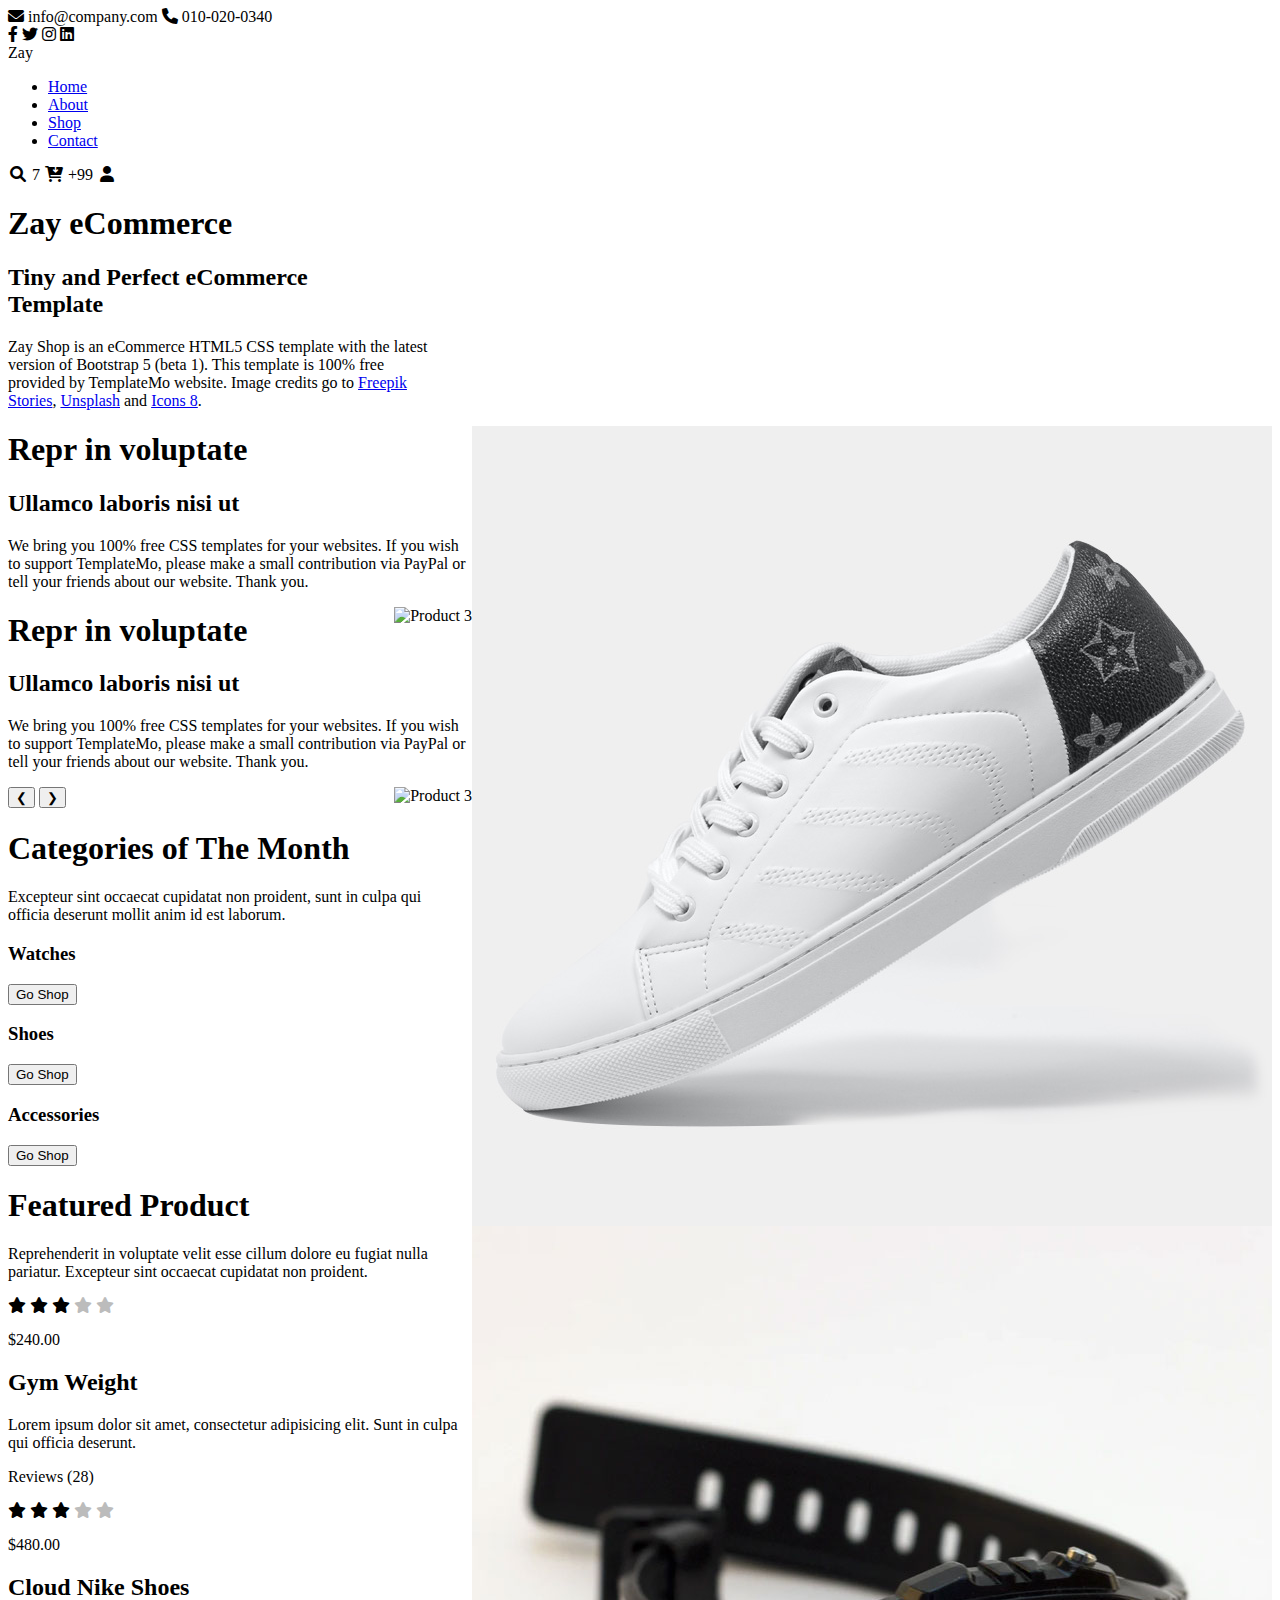
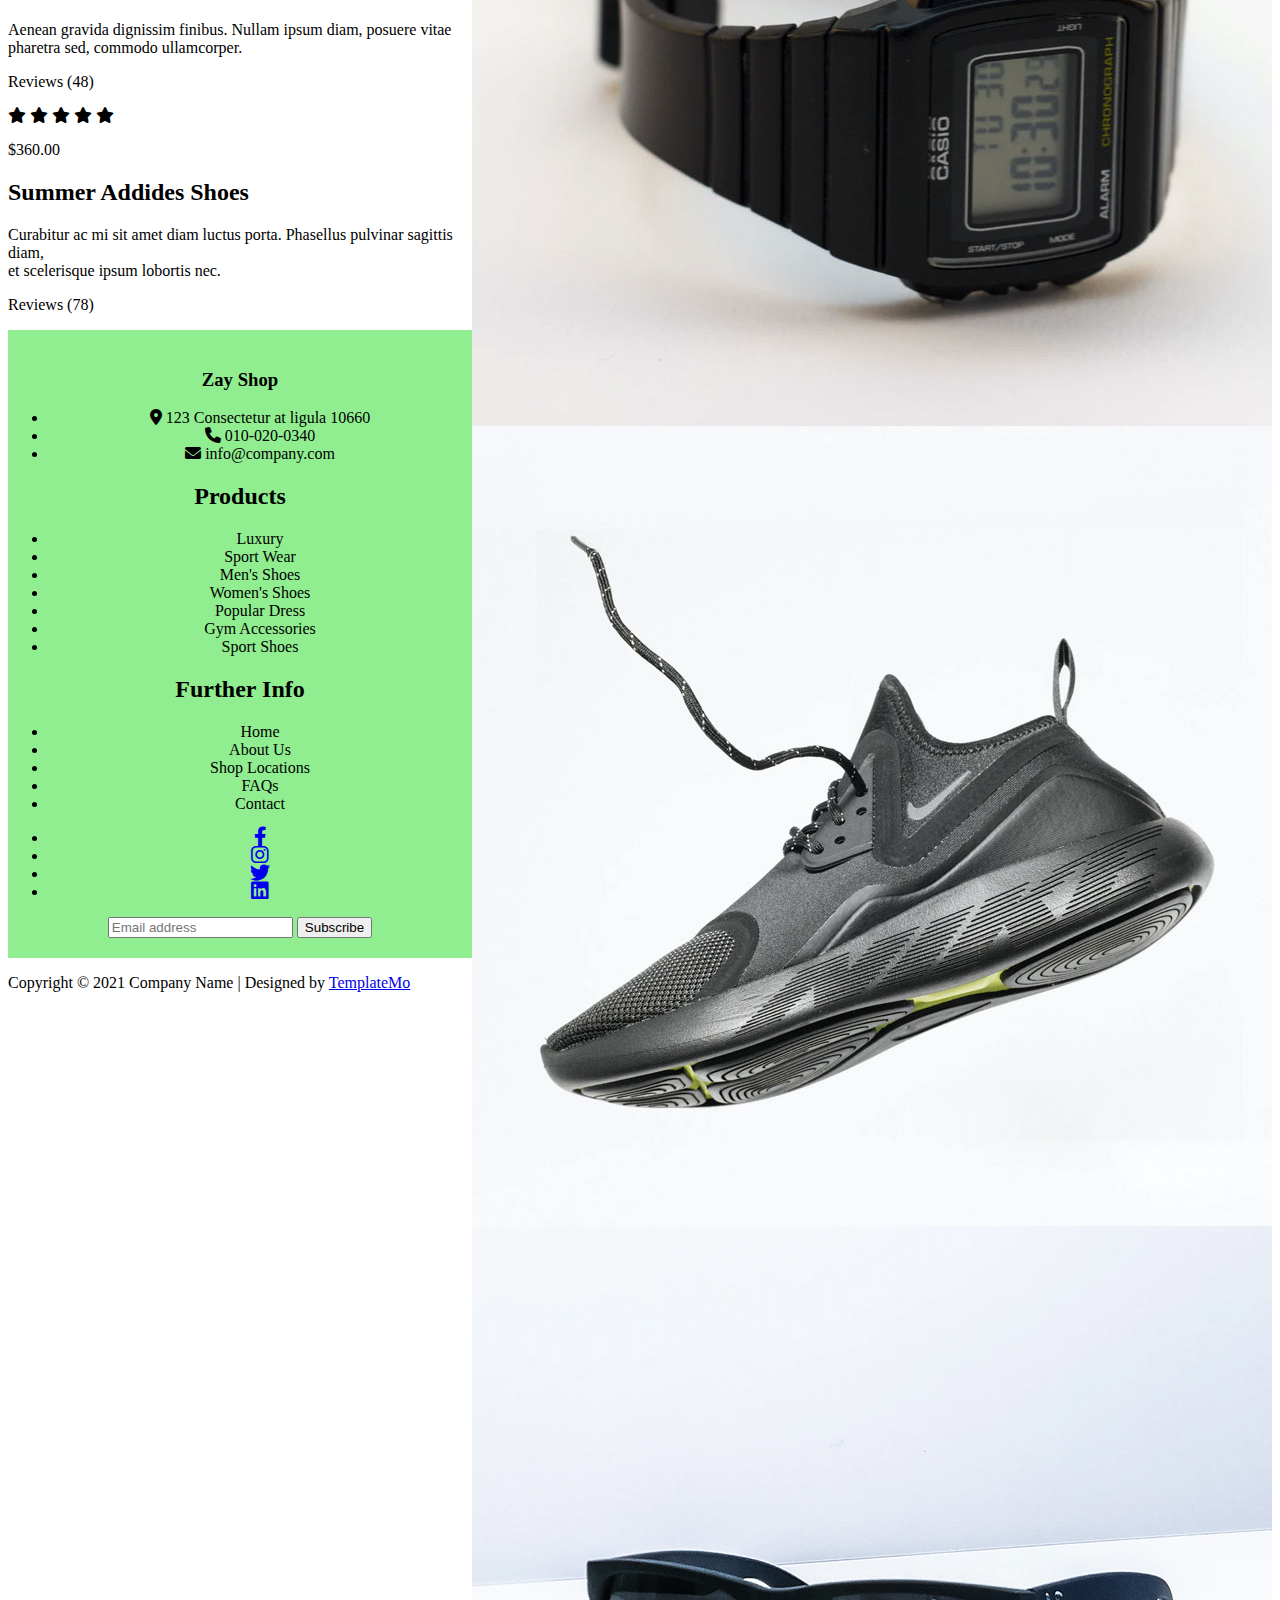
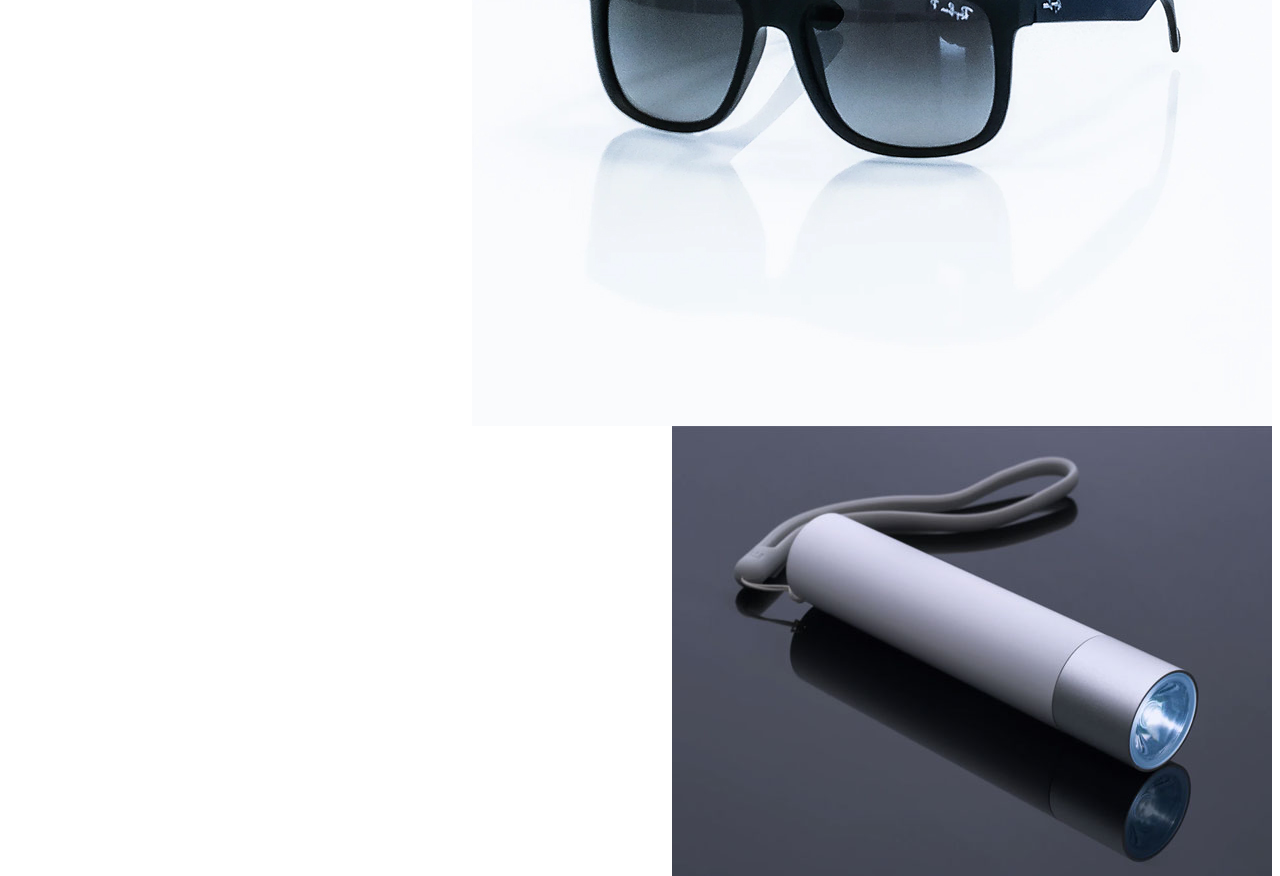
==== commit 49308b1a: "Update index.html" ====
--- a/index.html
+++ b/index.html
@@ -1,432 +1,301 @@
 <!DOCTYPE html>
-<html>
+<html lang="en">
 
 <head>
-    <title>second task</title>
+    <meta charset="UTF-8">
+    <meta name="viewport" content="width=device-width, initial-scale=1.0">
+    <title> Zay Product Showcase</title>
     <link rel="stylesheet" href="style.css">
+    <link rel="stylesheet" href="https://cdnjs.cloudflare.com/ajax/libs/font-awesome/6.0.0-beta3/css/all.min.css ">
 </head>
 
 <body>
- 
-    <!-- <h1 style="background-color:rgb(197, 226, 230); text-align: center;"> <i>second</i> task</h1>
-    <p style="text-align: center;">This is <u>HTML (HyperText Markup Language)</u> is the standard markup language
-        paragraph</p>
-
-    <div class="Category">
-        <h2><i>table</i></h2>
-        <div class="tab">
-            <table border="1">
-                <caption style="font-size: large;"><b>table</b></caption>
-                <tr>
-                    <th>Product</th>
-                    <th>Category</th>
-                    <th>Price</th>
-                </tr>
-                <tr>
-                    <td>Laptop</td>
-                    <td>Electronics</td>
-                    <td>$800</td>
-                </tr>
-                <tr>
-                    <td>Bookshelf</td>
-                    <td>Furniture</td>
-                    <td>$150</td>
-                </tr>
-                <tr>
-                    <td>Coffee Maker</td>
-                    <td>Appliances</td>
-                    <td>$50</td>
-                </tr>
-
-            </table>
-            <div class="para">
-                <h2>What is HTML Tables</h2>
-                <p>An HTML Table is an arrangement of data<br> in rows and columns in tabular format.<br> Tables are
-                    useful for various tasks,<br> such as presenting text information and numerical data.<br> A table is
-                    a useful tool for quickly and easily finding<br> connections between different types of data.<br>
-                    Tables are also used to create databases.</p>
-            </div>
-        </div>
-    </div>
-    <div class="prod">
-
-        <a href="c:\zay\index.html"> <img src="c:\zay\img\feature_prod_01.jpg" alt="" width="300" height="300"
-                border="1" /><br /></a>
-
-        <img src="c:\zay\img\feature_prod_02.jpg" alt="" width="300" height="300" border="1" usemap="#workmap" />
-        <map name="workmap">
-            <area shape="rect" coords="34,44,270,350" alt="watch" href="c:\myntra\index.html">
-        </map>
-        <br>
-        <iframe src="c:\zay\index.html"> </iframe><br /><br />
-    </div>
-
-    <div class="vid">
-        <h2>HTML Video</h2>
-        <div class="element">
-            <div class="mp4">
-                <video width="300" controls>
-                    <source src="c:\Users\SucharithaVemuri\Downloads\197564-905005767_small.mp4">
-                </video>
-            </div>
-
-            <p>The element in HTML allows you to embed video content<br> directly into web pages. It supports various
-                video
-                formats,<br> including MP4, WebM, and Ogg. In this guide,<br> we’ll learn about the key features of
-                HTML5
-                video. <br>video and audio tags are introduced in HTML5.</p>
-        </div>
-    </div>
-    <div class="list">
-        <h3 style="text-align: center;">Type of list</h3>
-        <div class="unorder">
-            <ul>
-                <li>HTML</li>
-                <li>CSS</li>
-                <li>JavaScript</li>
-                <li>Java</li>
-                <li>JavaFX</li>
-            </ul>
-            <ol>
-                <li>HTML</li>
-                <li>CSS</li>
-                <li>JavaScript</li>
-                <li>Java</li>
-                <li>JavaFX</li>
-            </ol>
-        </div>
-
-    </div>
-
-    <form method="post" target="_blank">
-        <fieldset>
-
-            <br><br>
-
-            <label for="text">Lastname:</label>
-            <input type="text" name="lname" placeholder="enter your lname">
-            <br><br>
-            <label for="file">file:</label>
-            <input type="file" name="file"><br><br>
-
-            <label for="range">Range:</label>
-            <input type="range" name="range" min="0" max="100">
-            <br><br>
-            <label for="radio">radio:</label><br>
-            <input type="radio" name="lang" value="HTML">
-            <label for="html">HTML</label><br>
-            <input type="radio" name="lang" value="CSS">
-            <label for="css">CSS</label><br>
-            <input type="radio" name="lang" value="JavaScript">
-            <label for="javascript">JavaScript</label>
-            <br>
-            <br>
-            <label for="checkbox">Checkbox:</label><br>
-            <input type="checkbox" name="html">
-            <label for="html">HTML</label><br>
-            <input type="checkbox" name="css">
-            <label for="css"> CSS</label><br>
-            <input type="checkbox" name="javascript">
-            <label for="javascript">javascript</label><br><br>
-            <br>
-            <label for="datetime">Datetime-local:</label>
-            <input type="datetime-local" name="datetime">
-            <br><br>
-
-            <label for="fruits">Fruits:</label>
-            <input type="text" list="fruits">
-            <datalist id='fruits'>
-                <option value="Apple"></option>
-                <option value="Banana"></option>
-                <option value="Orange"></option>
-                <option value="Grapes"></option>
-                <option value="Pears"></option>
-            </datalist>
-            <br>
-            <br>
-            <textarea name="html" rows="4" cols="50">text area box </textarea>
-            <br><br>
-            <a href="C:\second task\index.html"><button type="button">submit</button></a>
-            <a href="C:\second task\login.html"> <button type="button">reset</button></a></a>
-        </fieldset>
-    </form>
-    <div class="mail">
-        email to <a href="mailto: SVemuri332@everestdx.com">
-            Click to Send Mail
-        </a>
-    </div>
-
-    <div class="tooltip">Hover over me
-        <span class="tooltiptext">Tooltip text</span>
-    </div>
-
-
-    <p><img src="c:\zay\img\feature_prod_02.jpg" alt="" style="width:170px;height:170px;margin-left:15px;">
-        Lorem ipsum dolor sit amet, consectetur adipiscing elit. Phasellus imperdiet, nulla et dictum interdum, nisi
-        lorem egestas odio, vitae scelerisque enim ligula venenatis dolor. Maecenas nisl est, ultrices nec congue eget,
-        auctor vitae massa. Fusce luctus vestibulum augue ut aliquet. Mauris ante ligula, facilisis sed ornare eu,
-        lobortis in odio. Praesent convallis urna a lacus interdum ut hendrerit risus congue. Nunc sagittis dictum nisi,
-        sed ullamcorper ipsum dignissim ac. In at libero sed nunc venenatis imperdiet sed ornare turpis. Donec vitae dui
-        eget tellus gravida venenatis. Integer fringilla congue eros non fermentum. Sed dapibus pulvinar nibh tempor
-        porta. Cras ac leo purus. Mauris quis diam velit.</p>
-    <div class="newspaper">
-        Lorem ipsum dolor sit amet, consectetuer adipiscing elit, sed diam nonummy nibh euismod tincidunt ut laoreet
-        dolore magna aliquam erat volutpat. Ut wisi enim ad minim veniam, quis nostrud exerci tation ullamcorper
-        suscipit lobortis nisl ut aliquip ex ea commodo consequat. Duis autem vel eum iriure dolor in hendrerit in
-        vulputate velit esse molestie consequat, vel illum dolore eu feugiat nulla facilisis at vero eros et accumsan et
-        iusto odio dignissim qui blandit praesent luptatum zzril delenit augue duis dolore te feugait nulla facilisi.
-        Nam liber tempor cum soluta nobis eleifend option congue nihil imperdiet doming id quod mazim placerat facer
-        possim assum.
-    </div>
-    <div class="pagination">
-        <a href="#">&laquo;</a>
-        <a href="#">1</a>
-        <a href="#">2</a>
-        <a href="#">3</a>
-        <a href="#">4</a>
-        <a href="#">5</a>
-        <a href="#">6</a>
-        <a href="#">&raquo;</a>
-    </div> -->
-    <!-- <div class="grid">
-    <div class="iteams" id="iteams1">Dabba1</div>
-    <div class="iteams" id="iteams2" >Dabba2</div>
-    <div class="iteams">Dabba3</div>
-    <div class="iteams">Dabba4</div>
-</div> -->
-
-    <!-- <div class="header">Header</div>
-    <div class="wrapper" >
- <div class="aside aside-1">Aside 1</div>
- <div class="main">
-      <p>Pellentesque habitant morbi tristique senectus et netus et malesuada fames ac turpis egestas. Vestibulum tortor quam, feugiat vitae, ultricies eget, tempor sit amet, ante. Donec eu libero sit amet quam egestas semper. Aenean ultricies mi vitae est. Mauris placerat eleifend leo.</p>  
-      </div>
-    <div class="aside aside-2">Aside 2</div>
-    </div>
-    <footer class="footer">Footer</footer> -->
-
-
-    <!-- <header class="header">Header</header>
-    <div class="wrapper" >
- <div class="aside aside-1">Aside 1</div>
- <div class="main">
-      <p>Pellentesque habitant morbi tristique senectus et netus et malesuada fames ac turpis egestas. Vestibulum tortor quam, feugiat vitae, ultricies eget, tempor sit amet, ante. Donec eu libero sit amet quam egestas semper. Aenean ultricies mi vitae est. Mauris placerat eleifend leo.</p>  
-      </div>
-    <div class="aside aside-2">Aside 2</div>
-    </div>
-    <footer class="footer">Footer</footer> -->
-    <!-- <script>
-          let message = 'Hello!'; 
-
-alert(message); 
-    </script>  -->
-
-    <!-- <div class="okl">
-        <p>Lorem ipsum dolor sit amet consectetur adipisicing elit. Quos qui recusandae iusto, dignissimos quo aliquid ut aut natus voluptas autem aspernatur nesciunt ipsum cupiditate nobis officia, dolorum, repellendus cum at? Ad officiis vero architecto perspiciatis similique unde aut perferendis expedita illo commodi temporibus suscipit rem libero eaque eum eligendi eveniet ullam doloribus, dolorem error omnis! Est deleniti qui officiis, eligendi explicabo nobis officia odit doloremque sit, adipisci corporis ut incidunt. Cumque mollitia quia nemo totam, eum laborum itaque ipsam quidem. Placeat, temporibus! Sapiente quae, quaerat a magni eum iste laborum consectetur neque eligendi quam molestiae odio? Vitae nulla laborum porro aut sapiente vel dolore cupiditate nemo quibusdam sunt quis et, molestiae aliquam incidunt facere nisi minus ratione rerum molestias nihil repellendus blanditiis dolorem fugiat. Illum ipsam sint odio voluptate! Numquam, dolore dignissimos itaque nulla impedit deleniti alias aut totam ut sit repudiandae. Magni beatae laboriosam omnis velit perferendis natus sit iste eveniet nostrum dolores, dolorem, molestias similique. Nulla culpa repudiandae consectetur nesciunt ratione laboriosam? Sit recusandae eligendi corrupti natus accusantium rerum doloribus cupiditate totam necessitatibus aspernatur ducimus, soluta temporibus sapiente atque architecto porro velit culpa unde delectus hic error labore vero? Neque libero distinctio mollitia, voluptatum perferendis quibusdam eius non?</p>
-    </div> -->
-
-    <!-- <div class="top">Header</div>
-    <div class="test" >
- <div class="side side-1">Aside 1</div>
-
-      <p>Pellentesque habitant morbi tristique senectus et netus et malesuada fames ac turpis egestas. Vestibulum tortor quam, feugiat vitae, ultricies eget, tempor sit amet, ante. Donec eu libero sit amet quam egestas semper. Aenean ultricies mi vitae est. Mauris placerat eleifend leo.</p>  
-     
-    <div class="aside aside-2">Aside 2</div>
-    </div>
-    <footer class="footer">Footer</footer> -->
-
-    <!-- <div class="flex">
-            <div class="item">Item 1</div>
-            <div class="item">Item 2</div>
-            <div class="item">Item 3</div>
-            <div class="item">Item 4</div>
-            <div class="item">Item 5</div>
-            <div class="item">Item 6</div>
-        </div>-->
-        <p id="demo"></p> 
-
-        <img  src="img\category_img_03.jpg" id="image" width="160" height="120">
-        <p id="demo1">ghfhjdscksm</p>
-       <button id="btn">try it</button>
-       <p id="demo2"></p>
-       <p id="demo3"></p>
-        
-
-    <script>
-document.getElementById("demo").innerHTML = "Date : " + Date();
-  document.getElementById("image").src="img/feature_prod_02.jpg";
-
-document.getElementById("demo1").style.color="blue";
-
-
-     document.getElementById("btn").addEventListener("click", displayDate);
-     function displayDate(){
-document.getElementById("demo2").innerHTML=Date();
-     }
-
-
-
-    
-
-     let mypromise=new Promise(function(resolve, reject){
-        let X = 4;
-        if(X>9){
-            resolve();
-        }else{
-            reject();
+    <!-- top Bar start -->
+    <div class="top-bar">
+        <div class="contact-info">
+            <span class="email"><i class="fas fa-envelope"></i> info@company.com</span>
+            <span class="phone"><i class="fas fa-phone"></i> 010-020-0340</span>
+        </div>
+        <div class="social-icons">
+            <i class="fab fa-facebook-f"></i>
+            <i class="fab fa-twitter"></i>
+            <i class="fab fa-instagram"></i>
+            <i class="fab fa-linkedin"></i>
+        </div>
+    </div>
+    <!-- top Bar end -->
+
+
+    <!-- nav Bar start -->
+    <nav class="navbar">
+        <div class="logo">Zay</div>
+        <ul class="nav-links">
+            <li><a href="#">Home</a></li>
+            <li><a href="#">About</a></li>
+            <li><a href="#">Shop</a></li>
+            <li><a href="#">Contact</a></li>
+        </ul>
+        <div class="nav-icons">
+            <span class="fa fa-fw fa-search"></i></span>
+            <span class="num  rounded-circle">7</span>
+            <span class="fa fa-fw fa-cart-arrow-down"></span>
+            <span class="nine  rounded-circle">+99</span>
+            <span class="fa fa-fw fa-user"></span>
+         
+
+
+        </div>
+    </nav>
+    <!-- nav Bar end -->
+
+    <!-- carousel start-->
+    <div class="carousel-container">
+        <div class="carousel-slide" id="Slide">
+            <div class="carousel">
+                <div class="zay">
+                    <h1>Zay <span> eCommerce</span></h1>
+                    <h2>Tiny and Perfect eCommerce <br>Template</h2>
+                    <p>Zay Shop is an eCommerce HTML5 CSS template with the latest <br>version of Bootstrap 5 (beta 1).
+                        This
+                        template is 100% free<br> provided by TemplateMo website. Image credits go to <a
+                            href="#">Freepik<br>
+                            Stories</a>, <a href="#">Unsplash</a> and <a href="#">Icons 8</a>.</p>
+                </div>
+                <div class="carousel-image">
+                    <img src="img\banner_img_01 (2).jpg" alt="">
+                </div>
+            </div>
+            <div class="carousel">
+                <div class="zay">
+                    <h1>Repr in voluptate</h1>
+                    <h2>Ullamco laboris nisi ut</h2>
+                    <p>We bring you 100% free CSS templates for your websites. If you wish to support TemplateMo, please
+                        make a small contribution via PayPal or tell your friends about our website. Thank you.</p>
+                </div>
+                <div class="carousel-image">
+                    <img src="C:\zay\img\banner_img_01 (2).jpg" alt="Product 3">
+                </div>
+            </div>
+            <div class="carousel">
+                <div class="zay">
+                    <h1>Repr in voluptate</h1>
+                    <h2>Ullamco laboris nisi ut</h2>
+                    <p>We bring you 100% free CSS templates for your websites. If you wish to support TemplateMo, please
+                        make a small contribution via PayPal or tell your friends about our website. Thank you.</p>
+                </div>
+                <div class="carousel-image">
+                    <img src="C:\zay\img\banner_img_01 (2).jpg" alt="Product 3">
+                </div>
+            </div>
+        </div>
+        <div class="carousel-nav">
+            <button onclick="prevSlide()">&#10094;</button>
+            <button onclick="nextSlide()">&#10095;</button>
+        </div>
+        <div class="carousel-dots">
+            <span class="dot active-dot" onclick="moveToSlide(0)"></span>
+            <span class="dot" onclick="moveToSlide(1)"></span>
+            <span class="dot" onclick="moveToSlide(2)"></span>
+        </div>
+    </div>
+    <!-- carousel end -->
+
+    <!-- month start -->
+    <div class="container">
+        <div class="month">
+            <h1>Categories of The Month</h1>
+            <p>Excepteur sint occaecat cupidatat non proident, sunt in
+                culpa qui <br>
+                officia deserunt mollit anim id est laborum.</p>
+        </div>
+        <div class="cont ">
+            <div class="watch">
+                <img src="img\category_img_01.jpg" alt="" class="rounded-circle  img-fluid border">
+                <h3>Watches</h3>
+                <button class="button">Go Shop</button>
+            </div>
+            <div class="shoe">
+                <img src="img\category_img_02.jpg" alt="" class="rounded-circle  img-fluid border">
+                <h3>Shoes</h3>
+                <button class="button">Go Shop</button>
+            </div>
+            <div class="accces">
+                <img src="img\category_img_03.jpg" alt="" class="rounded-circle  img-fluid border">
+                <h3>Accessories</h3>
+                <button class="button">Go Shop</button>
+            </div>
+        </div>
+    </div>
+    <!-- month end-->
+
+    <!-- cards start-->
+    <div class="container">
+        <div class="Featured">
+            <div class="sint">
+                <h1>
+                    Featured
+                    Product</h1>
+                <p>Reprehenderit in voluptate velit esse cillum dolore eu
+                    fugiat nulla <br> pariatur. Excepteur sint occaecat
+                    cupidatat non proident.</p>
+                <div class="card-container">
+                    <div class="card">
+                        <img src="img\feature_prod_01.jpg" alt="">
+                        <div class="card-body">
+                            <div class="stars">
+                                <i class="fas fa-star"></i>
+                                <i class="fas fa-star"></i>
+                                <i class="fas fa-star"></i>
+                                <i class="fas fa-star" style="color:#bcbcbc"></i>
+                                <i class="fas fa-star" style="color:#bcbcbc"></i>
+                                <p>$240.00</p>
+                            </div>
+                           
+                            <h2 class="card-title">Gym Weight</h2>
+                            <p class="card-text">Lorem ipsum dolor sit amet, consectetur adipisicing elit. Sunt in
+                                culpa
+                                qui
+                                officia deserunt.</p>
+                            <p class="card-reviews">Reviews (28)</p>
+                        </div>
+                    </div>
+                    <div class="card">
+                        <img src="C:\zay\img\feature_prod_02.jpg" alt="">
+                        <div class="card-body">
+                            <div class="stars">
+                                <i class="fas fa-star"></i>
+                                <i class="fas fa-star"></i>
+                                <i class="fas fa-star"></i>
+                                <i class="fas fa-star" style="color:#bcbcbc"></i>
+                                <i class="fas fa-star" style="color:#bcbcbc;"></i>
+                                <p>$480.00</p>
+                            </div>
+                            <h2 class="card-title">Cloud Nike Shoes</h2>
+
+                            <p class="card-text">Aenean gravida dignissim finibus. Nullam ipsum diam, posuere vitae
+                                pharetra
+                                sed, commodo ullamcorper.</p>
+                            <p class="card-reviews">Reviews (48)</p>
+                        </div>
+                    </div>
+                    <div class="card">
+                        <img src="C:\zay\img\feature_prod_03.jpg" alt="">
+                        <div class="card-body">
+                            <div class="stars">
+                                <i class="fas fa-star"></i>
+                                <i class="fas fa-star"></i>
+                                <i class="fas fa-star"></i>
+                                <i class="fas fa-star" ></i>
+                                <i class="fas fa-star" ></i>
+                                <p>$360.00</p>
+                            </div>
+                            <h2 class="card-title">Summer Addides Shoes</h2>
+
+                            <p class="card-text">Curabitur ac mi sit amet diam luctus porta. Phasellus pulvinar sagittis
+                                diam,<br> et scelerisque ipsum lobortis nec.</p>
+                            <p class="card-reviews">Reviews (78)</p>
+                        </div>
+                    </div>
+
+                </div>
+            </div>
+        </div>
+    </div>
+    </div>
+    <!-- cards end -->
+
+    <!-- footer start -->
+    <footer class="footer">
+        <div class="footer-container">
+            <div class="footer-section">
+                <h3>Zay Shop</h3>
+                <ul>
+                    <li><i class="fas fa-map-marker-alt"></i> 123 Consectetur at ligula 10660</li>
+                    <li><i class="fas fa-phone"></i> 010-020-0340</li>
+                    <li><i class="fas fa-envelope"></i> info@company.com</li>
+                </ul>
+            </div>
+            <div class="footer-section">
+                <h2>Products</h2>
+                <ul>
+                    <li>Luxury</li>
+                    <li>Sport Wear</li>
+                    <li>Men's Shoes</li>
+                    <li>Women's Shoes</li>
+                    <li>Popular Dress</li>
+                    <li>Gym Accessories</li>
+                    <li>Sport Shoes</li>
+                </ul>
+            </div>
+            <div class="footer-section">
+                <h2>Further Info</h2>
+                <ul>
+                    <li>Home</li>
+                    <li>About Us</li>
+                    <li>Shop Locations</li>
+                    <li>FAQs</li>
+                    <li>Contact</li>
+                </ul>
+            </div>
+        </div>
+        <div class="footer-bottom">
+            <div class="footer-icons">
+                <ul>
+                    <li class=" rounded-circle ">
+                        <a href="#"><i class="fab fa-facebook-f fa-lg fa-fw"></i></a>
+                    </li>
+                    <li class=" rounded-circle ">
+                        <a href="#"><i class="fab fa-instagram fa-lg fa-fw"></i></a>
+                    </li>
+                    <li class=" rounded-circle ">
+                        <a href="#"><i class="fab fa-twitter fa-lg fa-fw"></i></a>
+                    </li>
+                    <li class=" rounded-circle ">
+                        <a href="#"><i class="fab fa-linkedin fa-lg fa-fw"></i></a>
+                    </li>
+                </ul>
+            </div>
+            <div class="letter">
+                <input type="email" placeholder="Email address">
+                <button>Subscribe</button>
+            </div>
+        </div>
+    </footer>
+    <div class="copy">
+        <p>Copyright © 2021 Company Name | Designed by <a href="#">TemplateMo</a></p>
+    </div>
+    <!-- footer end -->
+
+
+        <script>
+        let currentIndex = 0;
+        const slides = document.querySelectorAll('.carousel');
+        const dots = document.querySelectorAll('.dot');
+
+        function updateSlide() {
+            document.getElementById('Slide').style.transform = `translateX(-${currentIndex * 100}%)`;
+            dots.forEach((dot, index) => dot.classList.toggle('active-dot', index === currentIndex));
         }
-      });
-      mypromise.
-      then(function(){
-        console.log("ok");
-      }).
-        catch(function(){
-            console.log("error");
-        });
-      
-
-      
-        // <p>The “||OR” operator is represented with two vertical line symbols:</p>
-        // alert(1 || 2);
-        // alert(2 || 3);
-        // alert(true || false);
-        // alert(false || false);
-
-        // The AND operator is represented with two ampersands &&
-        // alert(5 && 5);
-        // alert(5 && 6);
-        // alert(6 && 6);
-        // alert(false && false); 
-
-
-//         let sum = 3;
-
-// while (true) {
-
-//   let value = +prompt("Enter a number", '');
-//   if (!5) break; // (*)
-
-//   sum += value;
-
-// }
-// alert( 'Sum: ' + sum );
-
-
-// An object
-// let john = {
-//   name: "John",
-//   sayHi: function() {
-//     alert("Hi buddy!");
-//   }
-// };
-
-// john.sayHi();
-
-
-
-   //character accessing
-// let str = `Hello`;
-// alert( str[2] ); 
-// alert( str.at(1) ); 
-// alert( str[str.length -2] ); 
-// alert( str.at(-1) );
-
-
-// let str = 'Hi';
-
-// str[0] = 'h'; 
-// alert( str[0] ); 
-
-//changing the case
-// alert( 'Interface'.toUpperCase() ); // INTERFACE
-// alert( 'Interface'.toLowerCase() ); // interface
-
-
-//sub string
-// let str = 'hello  id';
-// alert( str.indexOf('hello') );s
-// alert( str.indexOf('hello') ); 
-
-// alert( str.indexOf("id") );
-
-
-
-// arrya
-// let arr = [ 'Apple', { name: 'John' }, true, function() { alert('hello'); } ];
-// alert( arr[1].name ); 
-// arr[3](); 
-
-// We can replace an element:
-// fruits[2] = 'Pear'; // now ["Apple", "Orange", "Pear"]
-
-// …Or add a new one to the array:
-// fruits[3] = 'Lemon'; // now ["Apple", "Orange", "Pear", "Lemon"]
-
-
-// push
-// let fruits = ["apple", "banana"];
-// fruits.push("orange");
-// console.log(fruits1);
-// output
-//   ["apple", "banana", "orange"];
-
-//   let fruits2 = ["apple", "banana"];
-// fruits.pop("banana");
-// console.log(fruits2);
-   
-
-
-
-
-// dom example
-
-
-const headerElement = document.getElementById('header');
-
-const images = document.getElementsByTagName('img');
-
-
-// asyncawait exapl
-
-async function fetchData() {
-    try {
-        let response = await fetch('https://jsonplaceholder.typicode.com/todos');
-        if (!response.ok) {
-            throw new Error('Network response was not ok');
+
+        function nextSlide() {
+            currentIndex = (currentIndex + 1) % slides.length;
+            updateSlide();
         }
-        let data = await response.json();
-        console.log(data);
-    } catch (error) {
-        console.error('There was a problem with the fetch operation:', error);
-    }
-}
-fetchData();
-
-
-
-// set map
-const fruits = new Map();
-
-// Set Map Values
-fruits.set("apples", 500);
-fruits.set("bananas", 300);
-fruits.set("oranges", 200);
- fruits.set("apples", 200);
-let numb = fruits.get("apples");
-document.getElementById("demo").innerHTML = "There are " + numb + " apples.";
-
-const arrowFunc = () => {
-    console.log("Declared using the arrow functions");
-}
-arrowFunc();
-
-
-
-
-</script>
-
-
+
+        function prevSlide() {
+            currentIndex = (currentIndex - 1) % slides.length;
+            updateSlide();
+        }
+
+        function moveToSlide(index) {
+            currentIndex = index;
+            updateSlide();
+        }
+
+       
+        // setInterval(nextSlide, 5000);
+    </script>
 
 </body>
 
-</html>+</html>
